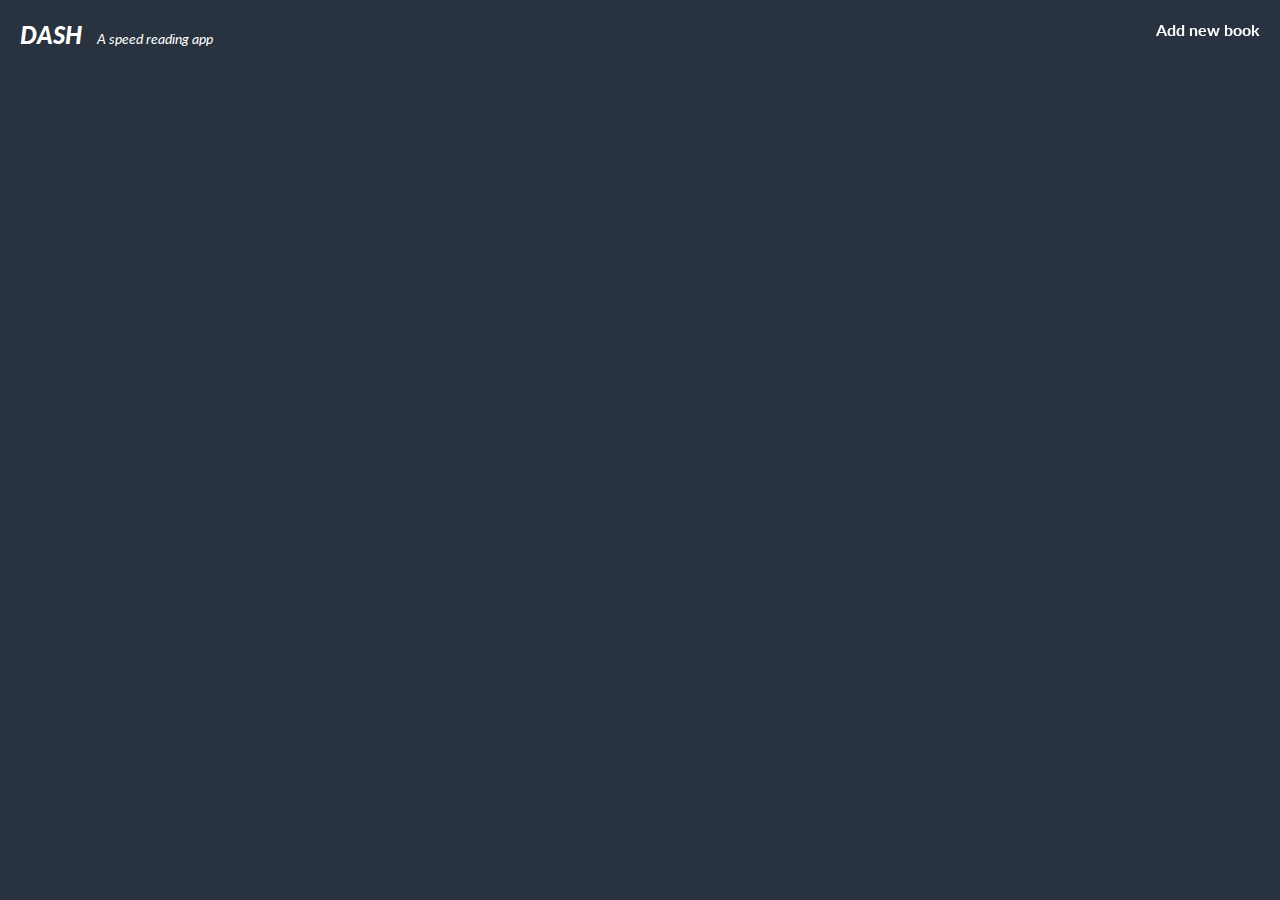
==== index.html @ 27f78e5e "Updated text" ====
<!doctype html>
<html>
  <head>
    <title>Dash - Speed Reading App</title>
    <style>
    </style>

    <!-- jQuery dependency -->
    <script type="text/javascript" src="http://sdk.spritzinc.com/jQuery/jquery-2.1.0.min.js"></script>
    <script type="text/javascript" src="http://sdk.spritzinc.com/js/1.0/js/spritz.min.js"></script>
    <link id="spritz-css" rel="stylesheet" type="text/css" href="http://sdk.spritzinc.com/js/1.0/css/spritz.min.css" media="all">
    <link rel="stylesheet" type="text/css" href="style.css" media="all">
    <script src="https://cdn.firebase.com/js/client/1.0.18/firebase.js"></script>
    <link href='http://fonts.googleapis.com/css?family=Lato:400,700,900,100italic,300italic,400italic,700italic,900italic' rel='stylesheet' type='text/css'>

  </head>
  <body>
    <div class="logo">
      DASH <span class="tagline">A speed reading app</span>
    </div>
    <div id="add-book-btn">Add new book</div>
      <div class="book-list">
        <div id="books-container"></div>
      </div>


    <div id="spritz-reader">
      <div id="spritzer"></div>
          <p>Paste text below</p>
          <textarea id="inputText" rows="12" cols="70"></textarea>
          <button class="btn btn-primary" id="startSpritz" type="submit">Start</button>
    </div>

    <form id="add-book-form">
    <h1>Add a New Book</h1>
    <div class="add-book-input">
        <input type="text" class="form-input" id="book-title" placeholder="book Title">
    </div>
    <div class="add-book-input">
        <input class="form-input" type="text" id="book-author" placeholder="book author">
    </div>
    <div class="add-book-input">
        <input class="form-input" type="text" id="book-url" placeholder="book image url">
    </div>
    <div class="add-book-textbox">
        <textarea class="form-input" id="book-content" type="text" placeholder="book Content"></textarea>
    </div>
    <button id="add-book" type="submit" class="submit">Save & Submit Book</button>
  </form>


  <script type="text/javascript">
  $(document).ready(function() {
      var SpritzSettings = {
        clientId: "4524122930975538943",
        redirectUri: "http://tiffanyzhong.github.com/login_success.html",
      };

      var onStartSpritzClick = function(event) {
      var text = $('#inputText').val();
      var locale = "en_us;";
   
      // Send to SpritzEngine to translate
      SpritzClient.spritzify(text, locale, onSpritzifySuccess, onSpritzifyError);
      };

      (function() {
        var spritzController = null;

        var onSpritzifySuccess = function(spritzText) {
          spritzController.startSpritzing(spritzText);
        };
        
        var onSpritzifyError = function(error) {
          alert("Unable to Spritz: " + error.message);
        };
          
        function clearTextClick() {
            $("#inputText").val("");
        }
        
        function fillTextClick() {
          var testText = "Spritzing content from the web is also easy. All you need to do is publish content on the web, "
            + " and our platform can transform it into Spritz Text. The default configuration simply extracts all text " 
            + "from the HTML at the target URL, but advanced configuration allows finer control using CSS-like selectors.";       
          var text = $("#inputText").val();     
            $("#inputText").val(text + (text != "" ? "\n" : "") + testText);
        }

        function onStartSpritzClick(event) {
          var text = $('#inputText').val();
          var locale = "en_us;";
          
          // Send to SpritzEngine to translate
          SpritzClient.spritzify(text, locale, onSpritzifySuccess, onSpritzifyError);
        };
        
        
        // Customized options
        var customOptions = {
            "redicleWidth" :  434,  // Specify Redicle width
            "redicleHeight" :   76    // Specify Redicle height
        };

        var init = function() {
          
          $("#clear").on("click", clearTextClick);
          $("#fill").on("click", fillTextClick);
          $("#startSpritz").on("click", onStartSpritzClick);      
           
          // Construct a SpritzController passing the customization options
          spritzController = new SPRITZ.spritzinc.SpritzerController(customOptions);
          
          // Attach the controller's container to this page's "spritzer" container
          spritzController.attach($("#spritzer"));
        };
        
        
        $(document).ready(function() {
          init();
        });

        
      })();

      // Add book form popup

      $("#add-book-btn").click(function() {
        $("#add-book-form").fadeToggle( "slow" );
      });

      // Firebase add new books

      var ref = new Firebase("https://dashapp.firebaseio.com");

      $("#add-book").bind("click", function() {
      var bookTitle = $("#book-title").val();
      var bookAuthor = $("#book-author").val();
      var bookUrl = $("#book-url").val();
      var bookContent = $("#book-content").val();
      
      var booksRef = ref.child("books");
      
      booksRef.push({title: bookTitle, author: bookAuthor, url: bookUrl, content: bookContent}, function(error) {
          if (error !== null) {
              alert('Unable to push comments to Firebase!');
          } else {
            console.log('data sent!');
            $(".form-input").val("");
            $("#add-book-form").fadeOut( "slow" );
          }
      });
      
      return false;
      });

      // Firebase display books

      var booksRef = ref.child("books");
      booksRef.on('child_added', function (snapshot) {
        var newBook = snapshot.val();
        console.log("Author: " + newBook.author);
        console.log("Title: " + newBook.title);

        var booksContainer = $('#books-container');
 
            $('<div/>', {class: 'book-container'})
                .html('<div class="b-label">' 
                    + newBook.title + '</div>' + '<div class="b-author">' + newBook.author + '</div>' + '<img class="b-cover" src="' + newBook.url + '"/>' + '<div class="b-content" style="display: none;">' + newBook.author + '</div>').appendTo(booksContainer);
 
            booksContainer.scrollTop(booksContainer.prop('scrollHeight'));
      });
    });
    </script>

  </body>
</html>
---- style.css ----
body {
  margin: 0;
  padding: 0;
  position: relative;
  background: #28333f;
  font-family: 'Lato', sans-serif;
}

.logo {
  font-weight: 900;
  font-size: 24px;
  color: white;
  font-style: italic;
  position: absolute;
  top: 20px;
  left: 20px;
}

#add-book {
  height: 30px;
  float: right;
}

.tagline {
  font-size: 14px;
  font-weight: normal;
  padding-left: 10px;
}

#spritz-reader {
  display: none;
}

#add-book-form {
  display: none;
  height: 500px;
  width: 500px;
  position: absolute;
  padding: 0 30px 30px 30px;
  background: #e9e9e9;
  top: 50px;
  right: 1%;
}

.add-book-input input {
  width: 495px;
  height: 40px;
  margin-bottom: 20px;
}

.add-book-textbox textarea{
  width: 495px;
  height: 200px;
}

#add-book-btn {
  position: fixed;
  top: 20px;
  right: 20px;
  cursor: pointer;
  color: white;
  font-weight: bold;
}

.book-list {
  position: absolute;
  top: 120px;
  width: 90%;
  height: 90%;
  left: 7%;
}

.b-label {
  color: white;
  font-weight: bold;
  font-size: 16px;
}

.b-author {
  margin-top: 10px;
  color: #e9e9e9;
  font-size: 12px;
}

.b-cover {
  margin-top: 20px;
  max-height: 150px;
  max-width: 200px;
}

.book-container {
  margin-right: 30px;
  display: inline-block;
  float: left;
  width: 200px;
}
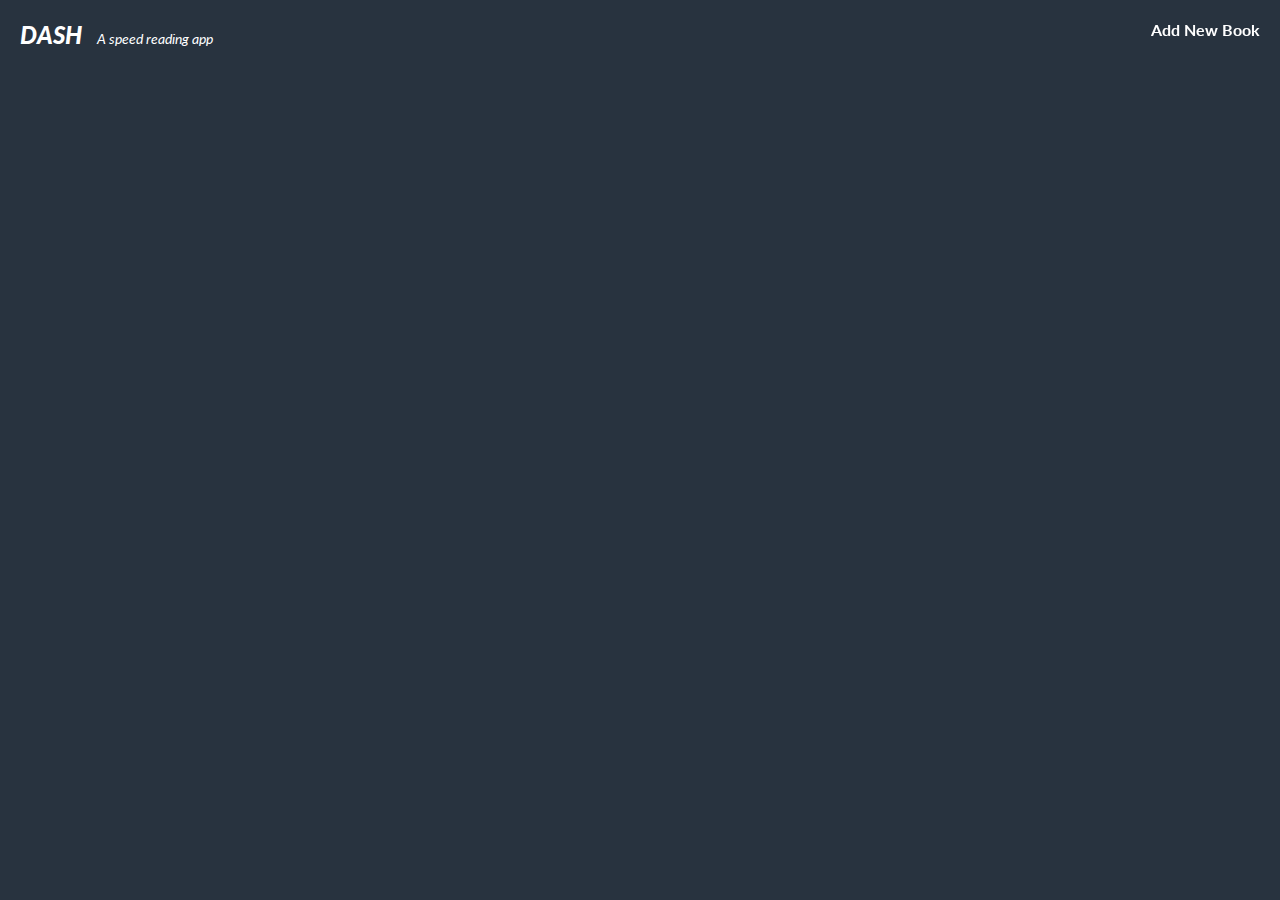
==== commit a686a16b: "spritz test" ====
--- a/index.html
+++ b/index.html
@@ -7,28 +7,26 @@
 
     <!-- jQuery dependency -->
     <script type="text/javascript" src="http://sdk.spritzinc.com/jQuery/jquery-2.1.0.min.js"></script>
-    <script type="text/javascript" src="http://sdk.spritzinc.com/js/1.0/js/spritz.min.js"></script>
     <link id="spritz-css" rel="stylesheet" type="text/css" href="http://sdk.spritzinc.com/js/1.0/css/spritz.min.css" media="all">
     <link rel="stylesheet" type="text/css" href="style.css" media="all">
     <script src="https://cdn.firebase.com/js/client/1.0.18/firebase.js"></script>
+    <script type="text/javascript" src="http://sdk.spritzinc.com/js/1.0/js/spritz.min.js"></script>
     <link href='http://fonts.googleapis.com/css?family=Lato:400,700,900,100italic,300italic,400italic,700italic,900italic' rel='stylesheet' type='text/css'>
+
 
   </head>
   <body>
     <div class="logo">
       DASH <span class="tagline">A speed reading app</span>
     </div>
-    <div id="add-book-btn">Add new book</div>
+    <div id="add-book-btn">Add New Book</div>
       <div class="book-list">
         <div id="books-container"></div>
       </div>
 
 
     <div id="spritz-reader">
-      <div id="spritzer"></div>
-          <p>Paste text below</p>
-          <textarea id="inputText" rows="12" cols="70"></textarea>
-          <button class="btn btn-primary" id="startSpritz" type="submit">Start</button>
+      <div data-role="spritzer"></div>
     </div>
 
     <form id="add-book-form">
@@ -56,72 +54,63 @@
         redirectUri: "http://tiffanyzhong.github.com/login_success.html",
       };
 
-      var onStartSpritzClick = function(event) {
-      var text = $('#inputText').val();
-      var locale = "en_us;";
-   
-      // Send to SpritzEngine to translate
-      SpritzClient.spritzify(text, locale, onSpritzifySuccess, onSpritzifyError);
-      };
+      (function() {
+          var spritzController = null;
 
-      (function() {
-        var spritzController = null;
+          var onSpritzifySuccess = function(spritzText) {
+            spritzController.startSpritzing(spritzText);
+          };
+          
+          var onSpritzifyError = function(error) {
+            alert("Unable to Spritz: " + error.message);
+          };
+          
+            function clearTextClick() {
+                $("#inputText").val("");
+            }
+            
+            function fillTextClick() {
+              var testText = "Spritzing content from the web is also easy. All you need to do is publish content on the web, "
+                + " and our platform can transform it into Spritz Text. The default configuration simply extracts all text " 
+                + "from the HTML at the target URL, but advanced configuration allows finer control using CSS-like selectors.";       
+              var text = $("#inputText").val();     
+                $("#inputText").val(text + (text != "" ? "\n" : "") + testText);
+            }
 
-        var onSpritzifySuccess = function(spritzText) {
-          spritzController.startSpritzing(spritzText);
-        };
-        
-        var onSpritzifyError = function(error) {
-          alert("Unable to Spritz: " + error.message);
-        };
+          function onStartSpritzClick(event) {
+            var text = $('#inputText').val();
+            var locale = "en_us;";
+            
+            // Send to SpritzEngine to translate
+            SpritzClient.spritzify(text, locale, onSpritzifySuccess, onSpritzifyError);
+          };
           
-        function clearTextClick() {
-            $("#inputText").val("");
-        }
-        
-        function fillTextClick() {
-          var testText = "Spritzing content from the web is also easy. All you need to do is publish content on the web, "
-            + " and our platform can transform it into Spritz Text. The default configuration simply extracts all text " 
-            + "from the HTML at the target URL, but advanced configuration allows finer control using CSS-like selectors.";       
-          var text = $("#inputText").val();     
-            $("#inputText").val(text + (text != "" ? "\n" : "") + testText);
-        }
+          
+          // Customized options
+          var customOptions = {
+              "redicleWidth" :  434,  // Specify Redicle width
+              "redicleHeight" :   76    // Specify Redicle height
+          };
 
-        function onStartSpritzClick(event) {
-          var text = $('#inputText').val();
-          var locale = "en_us;";
+          var init = function() {
+            
+            $("#clear").on("click", clearTextClick);
+            $("#fill").on("click", fillTextClick);
+            $("#startSpritz").on("click", onStartSpritzClick);      
+             
+            // Construct a SpritzController passing the customization options
+            spritzController = new SPRITZ.spritzinc.SpritzerController(customOptions);
+            
+            // Attach the controller's container to this page's "spritzer" container
+            spritzController.attach($("#spritzer"));
+          };
           
-          // Send to SpritzEngine to translate
-          SpritzClient.spritzify(text, locale, onSpritzifySuccess, onSpritzifyError);
-        };
-        
-        
-        // Customized options
-        var customOptions = {
-            "redicleWidth" :  434,  // Specify Redicle width
-            "redicleHeight" :   76    // Specify Redicle height
-        };
-
-        var init = function() {
           
-          $("#clear").on("click", clearTextClick);
-          $("#fill").on("click", fillTextClick);
-          $("#startSpritz").on("click", onStartSpritzClick);      
-           
-          // Construct a SpritzController passing the customization options
-          spritzController = new SPRITZ.spritzinc.SpritzerController(customOptions);
+          $(document).ready(function() {
+            init();
+          });
           
-          // Attach the controller's container to this page's "spritzer" container
-          spritzController.attach($("#spritzer"));
-        };
-        
-        
-        $(document).ready(function() {
-          init();
-        });
-
-        
-      })();
+        })();
 
       // Add book form popup
 
@@ -161,15 +150,30 @@
         var newBook = snapshot.val();
         console.log("Author: " + newBook.author);
         console.log("Title: " + newBook.title);
+        console.log("Content: " + newBook.content);
 
         var booksContainer = $('#books-container');
  
-            $('<div/>', {class: 'book-container'})
+            $('<div>', {class: 'book-container'})
                 .html('<div class="b-label">' 
                     + newBook.title + '</div>' + '<div class="b-author">' + newBook.author + '</div>' + '<img class="b-cover" src="' + newBook.url + '"/>' + '<div class="b-content" style="display: none;">' + newBook.author + '</div>').appendTo(booksContainer);
- 
-            booksContainer.scrollTop(booksContainer.prop('scrollHeight'));
+
+        // Click to read
+        $(".book-container").click(function() {
+
+          var text = $(this).children('.b-content').text();
+
+          // Fetch the data object with clicked element ID
+          
+          console.log(text);
+
+          $('.book-list').hide();
+          $('#spritz-reader').fadeIn('Slow');
+
+        });
+
       });
+
     });
     </script>
 
--- a/style.css
+++ b/style.css
@@ -89,8 +89,44 @@
 }
 
 .book-container {
+  cursor: pointer;
   margin-right: 30px;
   display: inline-block;
   float: left;
+  margin-bottom: 50px;
   width: 200px;
+}
+
+#spritz-reader {
+  position: relative;
+}
+
+#startSpritz {
+  z-index: 99999;
+  position: absolute;
+  bottom: 20px;
+  right: 20px;
+}
+
+.powered-by-spritz {
+  position: absolute;
+  bottom: 20px;
+  left: 20px;
+  color: white;
+}
+
+.spritz-canvas {
+  margin: 0 auto;
+  width: 450px;
+  height: 80px;
+  display: block;
+}
+
+#spritzer {
+  width: 50%;
+  height: 50%;
+  margin: auto;
+  position: fixed;
+  z-index: 999;
+  top: 0; left: 0; bottom: 0; right: 0;
 }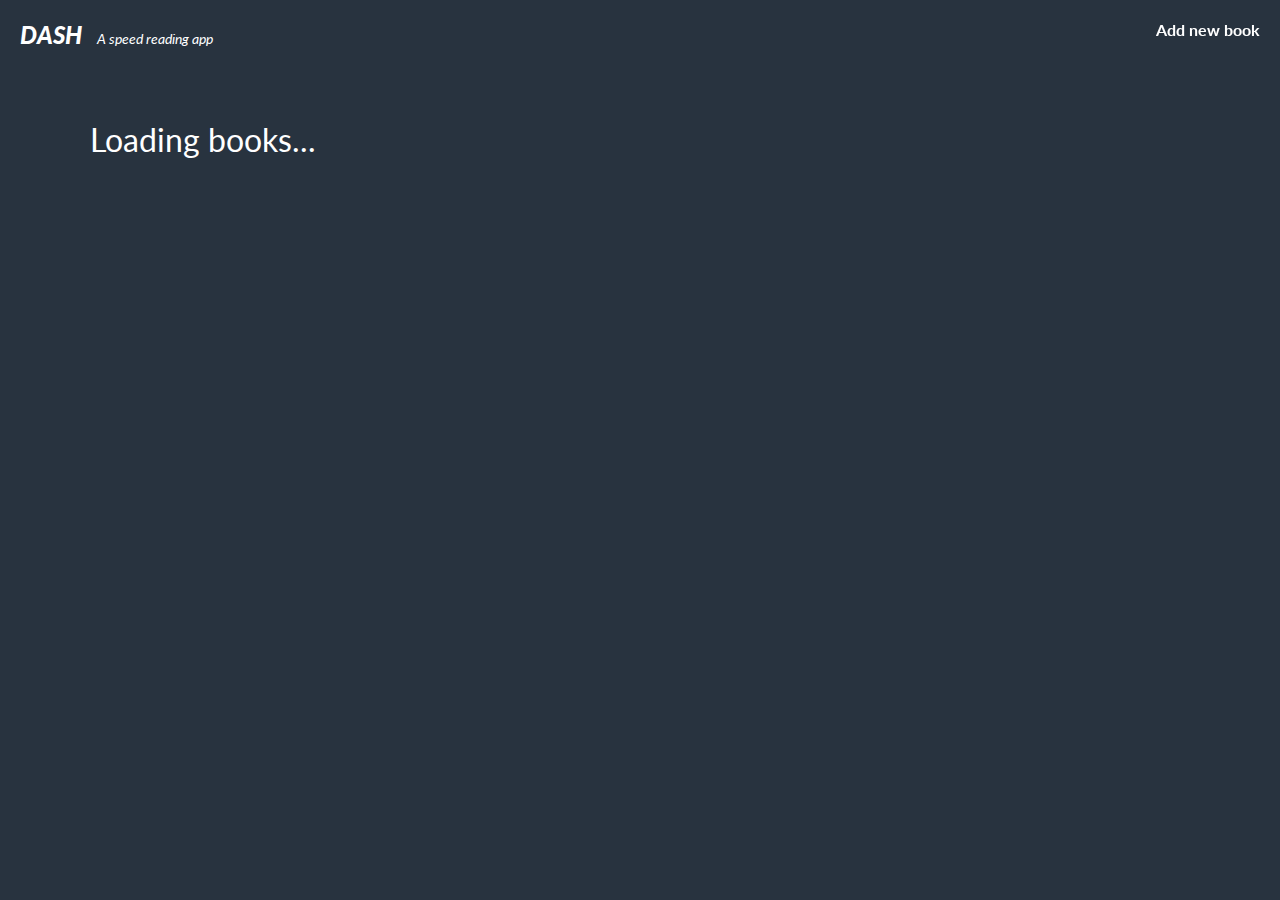
==== commit 2f4ec90f: "merged master" ====
--- a/index.html
+++ b/index.html
@@ -1,9 +1,6 @@
-<!doctype html>
+<!DOCTYPE HTML>
 <html>
-  <head>
-    <title>Dash - Speed Reading App</title>
-    <style>
-    </style>
+<head>
 
     <!-- jQuery dependency -->
     <script type="text/javascript" src="http://sdk.spritzinc.com/jQuery/jquery-2.1.0.min.js"></script>
@@ -11,106 +8,74 @@
     <link rel="stylesheet" type="text/css" href="style.css" media="all">
     <script src="https://cdn.firebase.com/js/client/1.0.18/firebase.js"></script>
     <script type="text/javascript" src="http://sdk.spritzinc.com/js/1.0/js/spritz.min.js"></script>
+    <script type="text/javascript" src="spritz-setup.js"></script>
+    <script type="text/javascript">
+      var SpritzSettings = {
+        clientId: "4524122930975538943",
+        redirectUri: "http://tiffanyzhong.github.com/login_success.html",
+      };
+    </script>       
     <link href='http://fonts.googleapis.com/css?family=Lato:400,700,900,100italic,300italic,400italic,700italic,900italic' rel='stylesheet' type='text/css'>
 
+  <script src="http://sdk.spritzinc.com/jQuery/jquery-2.1.0.min.js"></script>
+  <script src="http://sdk.spritzinc.com/js/1.0/js/spritz.min.js"></script>
+  <script src="spritz-setup.js"></script>
+  <script src="https://cdn.firebase.com/js/client/1.0.18/firebase.js"></script>
+  <script src="index.js"></script>
 
-  </head>
-  <body>
-    <div class="logo">
-      DASH <span class="tagline">A speed reading app</span>
+  <link id="spritz-css" rel="stylesheet" type="text/css" href="http://sdk.spritzinc.com/js/1.0/css/spritz.min.css" media="all">
+  <link rel="stylesheet" type="text/css" href="style.css" media="all">
+  <link href='http://fonts.googleapis.com/css?family=Lato:400,700,900,100italic,300italic,400italic,700italic,900italic' rel='stylesheet' type='text/css'>
+
+</head>
+<body>
+
+  <div class="logo">
+    DASH <span class="tagline">A speed reading app</span>
+  </div>
+
+  <div id="add-book-btn">Add new book</div>
+
+  <div class="book-list">
+    <div class="loading">Loading books...</div>
+    <div id="books-container"></div>
+  </div>
+
+  <div id="spritz-reader">
+    <div id="spritzer"></div>
+    <div style="visibility: hidden;">
+      <textarea id="inputText" rows="12" cols="70"></textarea>
+      <p class="muted">
+      <small>Paste your own text into the field above or click the <b>Fill</b> button to load the sample text, and then click the <b>Spritz!</b> button to start spritzing.</small><br>
+      <small>To remove the text from the field, click the <b>Clear</b> button.</small>
+      </p>
+      <button class="btn btn-default" id="fill" type="submit">Fill</button>
+      <button class="btn btn-default" id="clear" type="submit">Clear</button>
+      <button style="visibility: visible !important;"class="btn btn-primary" id="startSpritz" type="submit">Spritz!</button>
     </div>
-    <div id="add-book-btn">Add New Book</div>
-      <div class="book-list">
-        <div id="books-container"></div>
-      </div>
+  </div>
 
-
-    <div id="spritz-reader">
-      <div data-role="spritzer"></div>
-    </div>
-
-    <form id="add-book-form">
+  <form id="add-book-form">
     <h1>Add a New Book</h1>
     <div class="add-book-input">
-        <input type="text" class="form-input" id="book-title" placeholder="book Title">
+      <input type="text" class="form-input" id="book-title" placeholder="book Title">
     </div>
     <div class="add-book-input">
-        <input class="form-input" type="text" id="book-author" placeholder="book author">
+      <input class="form-input" type="text" id="book-author" placeholder="book author">
     </div>
     <div class="add-book-input">
-        <input class="form-input" type="text" id="book-url" placeholder="book image url">
+      <input class="form-input" type="text" id="book-url" placeholder="book image url">
     </div>
     <div class="add-book-textbox">
-        <textarea class="form-input" id="book-content" type="text" placeholder="book Content"></textarea>
+      <textarea class="form-input" id="book-content" type="text" placeholder="book Content"></textarea>
     </div>
-    <button id="add-book" type="submit" class="submit">Save & Submit Book</button>
+    <button id="cancel-add-book" class="btn">Cancel</button>
+    <button id="add-book" type="submit" class="submit btn">Save & Submit Book</button>
   </form>
 
 
   <script type="text/javascript">
   $(document).ready(function() {
-      var SpritzSettings = {
-        clientId: "4524122930975538943",
-        redirectUri: "http://tiffanyzhong.github.com/login_success.html",
-      };
-
-      (function() {
-          var spritzController = null;
-
-          var onSpritzifySuccess = function(spritzText) {
-            spritzController.startSpritzing(spritzText);
-          };
-          
-          var onSpritzifyError = function(error) {
-            alert("Unable to Spritz: " + error.message);
-          };
-          
-            function clearTextClick() {
-                $("#inputText").val("");
-            }
-            
-            function fillTextClick() {
-              var testText = "Spritzing content from the web is also easy. All you need to do is publish content on the web, "
-                + " and our platform can transform it into Spritz Text. The default configuration simply extracts all text " 
-                + "from the HTML at the target URL, but advanced configuration allows finer control using CSS-like selectors.";       
-              var text = $("#inputText").val();     
-                $("#inputText").val(text + (text != "" ? "\n" : "") + testText);
-            }
-
-          function onStartSpritzClick(event) {
-            var text = $('#inputText').val();
-            var locale = "en_us;";
-            
-            // Send to SpritzEngine to translate
-            SpritzClient.spritzify(text, locale, onSpritzifySuccess, onSpritzifyError);
-          };
-          
-          
-          // Customized options
-          var customOptions = {
-              "redicleWidth" :  434,  // Specify Redicle width
-              "redicleHeight" :   76    // Specify Redicle height
-          };
-
-          var init = function() {
-            
-            $("#clear").on("click", clearTextClick);
-            $("#fill").on("click", fillTextClick);
-            $("#startSpritz").on("click", onStartSpritzClick);      
-             
-            // Construct a SpritzController passing the customization options
-            spritzController = new SPRITZ.spritzinc.SpritzerController(customOptions);
-            
-            // Attach the controller's container to this page's "spritzer" container
-            spritzController.attach($("#spritzer"));
-          };
-          
-          
-          $(document).ready(function() {
-            init();
-          });
-          
-        })();
 
       // Add book form popup
 
@@ -156,7 +121,7 @@
  
             $('<div>', {class: 'book-container'})
                 .html('<div class="b-label">' 
-                    + newBook.title + '</div>' + '<div class="b-author">' + newBook.author + '</div>' + '<img class="b-cover" src="' + newBook.url + '"/>' + '<div class="b-content" style="display: none;">' + newBook.author + '</div>').appendTo(booksContainer);
+                    + newBook.title + '</div>' + '<div class="b-author">' + newBook.author + '</div>' + '<img class="b-cover" src="' + newBook.url + '"/>' + '<div class="b-content" style="display: none;">' + newBook.content + '</div>').appendTo(booksContainer);
 
         // Click to read
         $(".book-container").click(function() {
@@ -166,6 +131,8 @@
           // Fetch the data object with clicked element ID
           
           console.log(text);
+
+          $("#inputText").val(text); 
 
           $('.book-list').hide();
           $('#spritz-reader').fadeIn('Slow');
@@ -179,3 +146,4 @@
 
   </body>
 </html>
+
--- a/style.css
+++ b/style.css
@@ -14,6 +14,15 @@
   position: absolute;
   top: 20px;
   left: 20px;
+}
+
+.logo:hover {
+  cursor: pointer;
+}
+
+#cancel-add-book {
+  height: 30px;
+  float: left;
 }
 
 #add-book {
@@ -97,22 +106,37 @@
   width: 200px;
 }
 
+.loading {
+  color: white;
+  font-size: 32px;
+}
+
+.btn:hover {
+  cursor: pointer;
+}
+
 #spritz-reader {
   position: relative;
 }
 
 #startSpritz {
   z-index: 99999;
-  position: absolute;
-  bottom: 20px;
-  right: 20px;
+  position: fixed;
+  top: 50%;
+  right: 50%;
+  text-decoration: none;
+  color: white;
+  cursor: pointer;
 }
 
-.powered-by-spritz {
-  position: absolute;
-  bottom: 20px;
-  left: 20px;
-  color: white;
+a.powered-by-spritz {
+  position: fixed !important;
+  bottom: 20px !important;
+  left: 20px !important;
+}
+
+.spritzer-container {
+  background: transparent !important;
 }
 
 .spritz-canvas {
@@ -122,6 +146,12 @@
   display: block;
 }
 
+.dropdown-toggle {
+  position: fixed;
+  right: 20px;
+  bottom: 20px;
+}
+
 #spritzer {
   width: 50%;
   height: 50%;
@@ -129,4 +159,5 @@
   position: fixed;
   z-index: 999;
   top: 0; left: 0; bottom: 0; right: 0;
-}+}
+
--- a/style.css
+++ b/style.css
@@ -14,6 +14,15 @@
   position: absolute;
   top: 20px;
   left: 20px;
+}
+
+.logo:hover {
+  cursor: pointer;
+}
+
+#cancel-add-book {
+  height: 30px;
+  float: left;
 }
 
 #add-book {
@@ -97,22 +106,37 @@
   width: 200px;
 }
 
+.loading {
+  color: white;
+  font-size: 32px;
+}
+
+.btn:hover {
+  cursor: pointer;
+}
+
 #spritz-reader {
   position: relative;
 }
 
 #startSpritz {
   z-index: 99999;
-  position: absolute;
-  bottom: 20px;
-  right: 20px;
+  position: fixed;
+  top: 50%;
+  right: 50%;
+  text-decoration: none;
+  color: white;
+  cursor: pointer;
 }
 
-.powered-by-spritz {
-  position: absolute;
-  bottom: 20px;
-  left: 20px;
-  color: white;
+a.powered-by-spritz {
+  position: fixed !important;
+  bottom: 20px !important;
+  left: 20px !important;
+}
+
+.spritzer-container {
+  background: transparent !important;
 }
 
 .spritz-canvas {
@@ -122,6 +146,12 @@
   display: block;
 }
 
+.dropdown-toggle {
+  position: fixed;
+  right: 20px;
+  bottom: 20px;
+}
+
 #spritzer {
   width: 50%;
   height: 50%;
@@ -129,4 +159,5 @@
   position: fixed;
   z-index: 999;
   top: 0; left: 0; bottom: 0; right: 0;
-}+}
+
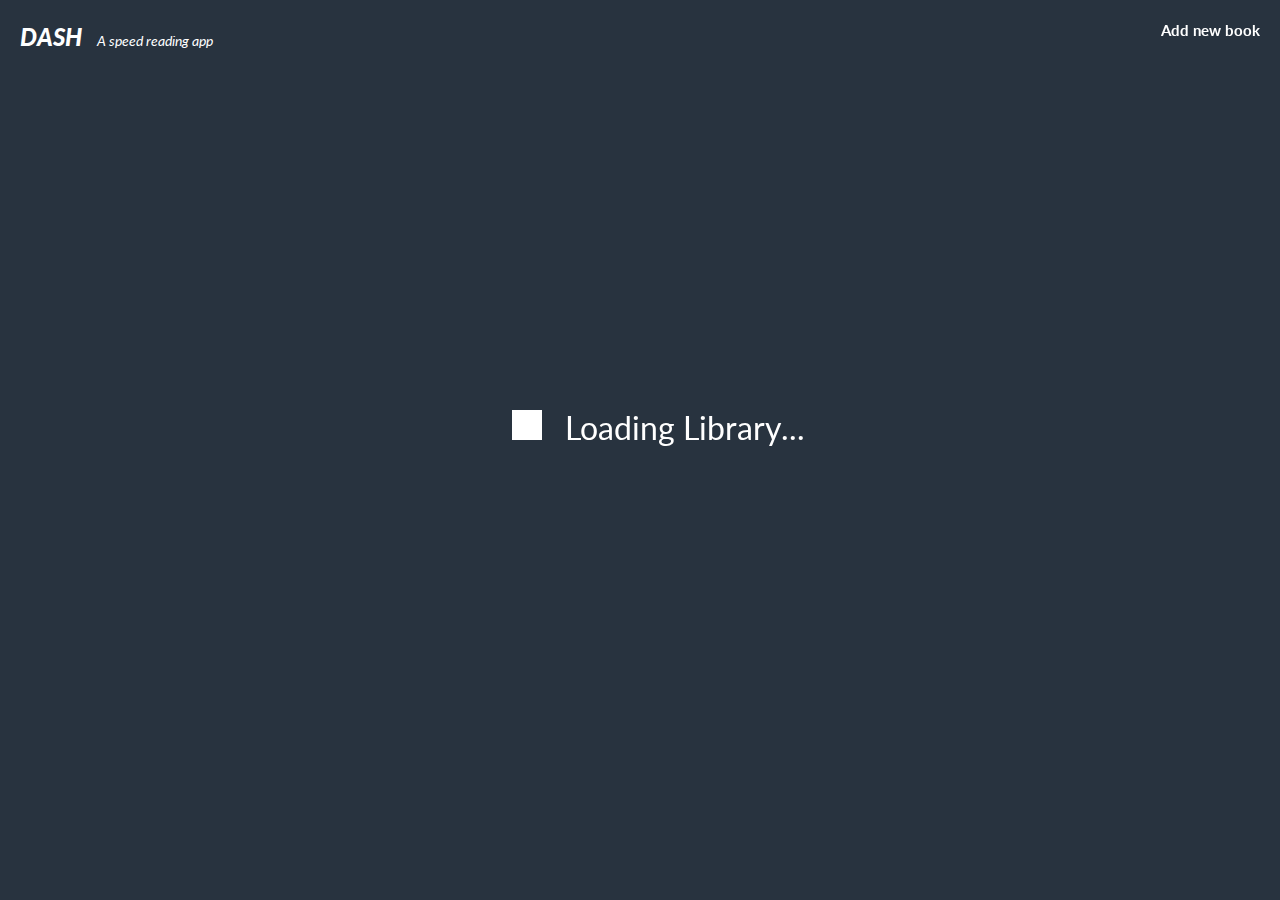
==== commit a248e06f: "overwrite 1.2 spritz style" ====
--- a/index.html
+++ b/index.html
@@ -1,14 +1,6 @@
 <!DOCTYPE HTML>
 <html>
 <head>
-
-    <!-- jQuery dependency -->
-    <script type="text/javascript" src="http://sdk.spritzinc.com/jQuery/jquery-2.1.0.min.js"></script>
-    <link id="spritz-css" rel="stylesheet" type="text/css" href="http://sdk.spritzinc.com/js/1.0/css/spritz.min.css" media="all">
-    <link rel="stylesheet" type="text/css" href="style.css" media="all">
-    <script src="https://cdn.firebase.com/js/client/1.0.18/firebase.js"></script>
-    <script type="text/javascript" src="http://sdk.spritzinc.com/js/1.0/js/spritz.min.js"></script>
-    <script type="text/javascript" src="spritz-setup.js"></script>
     <script type="text/javascript">
       var SpritzSettings = {
         clientId: "4524122930975538943",
@@ -18,12 +10,11 @@
     <link href='http://fonts.googleapis.com/css?family=Lato:400,700,900,100italic,300italic,400italic,700italic,900italic' rel='stylesheet' type='text/css'>
 
   <script src="http://sdk.spritzinc.com/jQuery/jquery-2.1.0.min.js"></script>
-  <script src="http://sdk.spritzinc.com/js/1.0/js/spritz.min.js"></script>
+  <script src="http://sdk.spritzinc.com/js/1.2/js/spritz.min.js"></script>
   <script src="spritz-setup.js"></script>
   <script src="https://cdn.firebase.com/js/client/1.0.18/firebase.js"></script>
   <script src="index.js"></script>
-
-  <link id="spritz-css" rel="stylesheet" type="text/css" href="http://sdk.spritzinc.com/js/1.0/css/spritz.min.css" media="all">
+  <link rel="stylesheet" type="text/css" href="spritz-css.css" media="all">
   <link rel="stylesheet" type="text/css" href="style.css" media="all">
   <link href='http://fonts.googleapis.com/css?family=Lato:400,700,900,100italic,300italic,400italic,700italic,900italic' rel='stylesheet' type='text/css'>
 
@@ -34,28 +25,7 @@
     DASH <span class="tagline">A speed reading app</span>
   </div>
 
-  <div id="add-book-btn">Add new book</div>
-
-  <div class="book-list">
-    <div class="loading">Loading books...</div>
-    <div id="books-container"></div>
-  </div>
-
-  <div id="spritz-reader">
-    <div id="spritzer"></div>
-    <div style="visibility: hidden;">
-      <textarea id="inputText" rows="12" cols="70"></textarea>
-      <p class="muted">
-      <small>Paste your own text into the field above or click the <b>Fill</b> button to load the sample text, and then click the <b>Spritz!</b> button to start spritzing.</small><br>
-      <small>To remove the text from the field, click the <b>Clear</b> button.</small>
-      </p>
-      <button class="btn btn-default" id="fill" type="submit">Fill</button>
-      <button class="btn btn-default" id="clear" type="submit">Clear</button>
-      <button style="visibility: visible !important;"class="btn btn-primary" id="startSpritz" type="submit">Spritz!</button>
-    </div>
-  </div>
-
-  <form id="add-book-form">
+   <form id="add-book-form">
     <h1>Add a New Book</h1>
     <div class="add-book-input">
       <input type="text" class="form-input" id="book-title" placeholder="book Title">
@@ -69,81 +39,32 @@
     <div class="add-book-textbox">
       <textarea class="form-input" id="book-content" type="text" placeholder="book Content"></textarea>
     </div>
-    <button id="cancel-add-book" class="btn">Cancel</button>
+    <span class="submit btn" id="cancel-add-book" class="btn">Cancel</span>
     <button id="add-book" type="submit" class="submit btn">Save & Submit Book</button>
   </form>
 
+  <div id="add-book-btn">Add new book</div>
 
-  <script type="text/javascript">
-  $(document).ready(function() {
+  <div class="loading">
+      <div class="spinner"></div>
+      <span class="loading-text">Loading Library...</span>
+    </div>
 
-      // Add book form popup
+  <div class="book-list">
+    <div id="books-container"></div>
+  </div>
 
-      $("#add-book-btn").click(function() {
-        $("#add-book-form").fadeToggle( "slow" );
-      });
+  <div id="spritz-reader">
+    <div id="spritzer">
+      <div class="book-label"></div>
+    <div class="book-author"></div>
+  </div>
+  <a style="visibility: visible !important;"class="btn btn-primary" id="startSpritz" type="submit">Click Here to Start Reading!</a>
 
-      // Firebase add new books
-
-      var ref = new Firebase("https://dashapp.firebaseio.com");
-
-      $("#add-book").bind("click", function() {
-      var bookTitle = $("#book-title").val();
-      var bookAuthor = $("#book-author").val();
-      var bookUrl = $("#book-url").val();
-      var bookContent = $("#book-content").val();
-      
-      var booksRef = ref.child("books");
-      
-      booksRef.push({title: bookTitle, author: bookAuthor, url: bookUrl, content: bookContent}, function(error) {
-          if (error !== null) {
-              alert('Unable to push comments to Firebase!');
-          } else {
-            console.log('data sent!');
-            $(".form-input").val("");
-            $("#add-book-form").fadeOut( "slow" );
-          }
-      });
-      
-      return false;
-      });
-
-      // Firebase display books
-
-      var booksRef = ref.child("books");
-      booksRef.on('child_added', function (snapshot) {
-        var newBook = snapshot.val();
-        console.log("Author: " + newBook.author);
-        console.log("Title: " + newBook.title);
-        console.log("Content: " + newBook.content);
-
-        var booksContainer = $('#books-container');
  
-            $('<div>', {class: 'book-container'})
-                .html('<div class="b-label">' 
-                    + newBook.title + '</div>' + '<div class="b-author">' + newBook.author + '</div>' + '<img class="b-cover" src="' + newBook.url + '"/>' + '<div class="b-content" style="display: none;">' + newBook.content + '</div>').appendTo(booksContainer);
-
-        // Click to read
-        $(".book-container").click(function() {
-
-          var text = $(this).children('.b-content').text();
-
-          // Fetch the data object with clicked element ID
-          
-          console.log(text);
-
-          $("#inputText").val(text); 
-
-          $('.book-list').hide();
-          $('#spritz-reader').fadeIn('Slow');
-
-        });
-
-      });
-
-    });
-    </script>
-
+<div style="visibility: hidden;">
+      <textarea id="inputText" rows="12" cols="70"></textarea>
+    </div>
   </body>
 </html>
 
--- a/spritz-css.css
+++ b/spritz-css.css
@@ -0,0 +1 @@
+@import url(//fonts.googleapis.com/css?family=Roboto:100,400,300,500);/*! normalize.css v3.0.0 | MIT License | git.io/normalize */html{font-family:sans-serif;-ms-text-size-adjust:100%;-webkit-text-size-adjust:100%}body{margin:0}article,aside,details,figcaption,figure,footer,header,hgroup,main,nav,section,summary{display:block}audio,canvas,progress,video{display:inline-block;vertical-align:baseline}audio:not([controls]){display:none;height:0}[hidden],template{display:none}a{background:transparent}a:active,a:hover{outline:0}abbr[title]{border-bottom:1px dotted}b,strong{font-weight:bold}dfn{font-style:italic}h1{font-size:2em;margin:0.67em 0}mark{background:#ff0;color:#000}small{font-size:80%}sub,sup{font-size:75%;line-height:0;position:relative;vertical-align:baseline}sup{top:-0.5em}sub{bottom:-0.25em}img{border:0}svg:not(:root){overflow:hidden}figure{margin:1em 40px}hr{-moz-box-sizing:content-box;box-sizing:content-box;height:0}pre{overflow:auto}code,kbd,pre,samp{font-family:monospace, monospace;font-size:1em}button,input,optgroup,select,textarea{color:inherit;font:inherit;margin:0}button{overflow:visible}button,select{text-transform:none}button,html input[type="button"],input[type="reset"],input[type="submit"]{-webkit-appearance:button;cursor:pointer}button[disabled],html input[disabled]{cursor:default}button::-moz-focus-inner,input::-moz-focus-inner{border:0;padding:0}input{line-height:normal}input[type="checkbox"],input[type="radio"]{box-sizing:border-box;padding:0}input[type="number"]::-webkit-inner-spin-button,input[type="number"]::-webkit-outer-spin-button{height:auto}input[type="search"]{-webkit-appearance:textfield;-moz-box-sizing:content-box;-webkit-box-sizing:content-box;box-sizing:content-box}input[type="search"]::-webkit-search-cancel-button,input[type="search"]::-webkit-search-decoration{-webkit-appearance:none}fieldset{border:1px solid #c0c0c0;margin:0 2px;padding:0.35em 0.625em 0.75em}legend{border:0;padding:0}textarea{overflow:auto}optgroup{font-weight:bold}table{border-collapse:collapse;border-spacing:0}td,th{padding:0}*{-webkit-box-sizing:border-box;-moz-box-sizing:border-box;box-sizing:border-box}*:before,*:after{-webkit-box-sizing:border-box;-moz-box-sizing:border-box;box-sizing:border-box}html{font-size:62.5%;-webkit-tap-highlight-color:rgba(0,0,0,0)}body{font-family:"Helvetica Neue",Helvetica,Arial,sans-serif;font-size:14px;line-height:1.42857143;color:#333;background-color:#fff}input,button,select,textarea{font-family:inherit;font-size:inherit;line-height:inherit}a{color:#428bca;text-decoration:none}a:hover,a:focus{color:#2a6496;text-decoration:underline}a:focus{outline:thin dotted;outline:5px auto -webkit-focus-ring-color;outline-offset:-2px}figure{margin:0}img{vertical-align:middle}.img-responsive{display:block;max-width:100%;height:auto}.img-rounded{border-radius:6px}.img-thumbnail{padding:4px;line-height:1.42857143;background-color:#fff;border:1px solid #ddd;border-radius:4px;-webkit-transition:all .2s ease-in-out;transition:all .2s ease-in-out;display:inline-block;max-width:100%;height:auto}.img-circle{border-radius:50%}hr{margin-top:20px;margin-bottom:20px;border:0;border-top:1px solid #eee}.sr-only{position:absolute;width:1px;height:1px;margin:-1px;padding:0;overflow:hidden;clip:rect(0, 0, 0, 0);border:0}h1,h2,h3,h4,h5,h6,.h1,.h2,.h3,.h4,.h5,.h6{font-family:inherit;font-weight:500;line-height:1.1;color:inherit}h1 small,h2 small,h3 small,h4 small,h5 small,h6 small,.h1 small,.h2 small,.h3 small,.h4 small,.h5 small,.h6 small,h1 .small,h2 .small,h3 .small,h4 .small,h5 .small,h6 .small,.h1 .small,.h2 .small,.h3 .small,.h4 .small,.h5 .small,.h6 .small{font-weight:normal;line-height:1;color:#999}h1,.h1,h2,.h2,h3,.h3{margin-top:20px;margin-bottom:10px}h1 small,.h1 small,h2 small,.h2 small,h3 small,.h3 small,h1 .small,.h1 .small,h2 .small,.h2 .small,h3 .small,.h3 .small{font-size:65%}h4,.h4,h5,.h5,h6,.h6{margin-top:10px;margin-bottom:10px}h4 small,.h4 small,h5 small,.h5 small,h6 small,.h6 small,h4 .small,.h4 .small,h5 .small,.h5 .small,h6 .small,.h6 .small{font-size:75%}h1,.h1{font-size:36px}h2,.h2{font-size:30px}h3,.h3{font-size:24px}h4,.h4{font-size:18px}h5,.h5{font-size:14px}h6,.h6{font-size:12px}p{margin:0 0 10px}.lead{margin-bottom:20px;font-size:16px;font-weight:200;line-height:1.4}@media (min-width:768px){.lead{font-size:21px}}small,.small{font-size:85%}cite{font-style:normal}.text-left{text-align:left}.text-right{text-align:right}.text-center{text-align:center}.text-justify{text-align:justify}.text-muted{color:#999}.text-primary{color:#428bca}a.text-primary:hover{color:#3071a9}.text-success{color:#3c763d}a.text-success:hover{color:#2b542c}.text-info{color:#31708f}a.text-info:hover{color:#245269}.text-warning{color:#8a6d3b}a.text-warning:hover{color:#66512c}.text-danger{color:#a94442}a.text-danger:hover{color:#843534}.bg-primary{color:#fff;background-color:#428bca}a.bg-primary:hover{background-color:#3071a9}.bg-success{background-color:#dff0d8}a.bg-success:hover{background-color:#c1e2b3}.bg-info{background-color:#d9edf7}a.bg-info:hover{background-color:#afd9ee}.bg-warning{background-color:#fcf8e3}a.bg-warning:hover{background-color:#f7ecb5}.bg-danger{background-color:#f2dede}a.bg-danger:hover{background-color:#e4b9b9}.page-header{padding-bottom:9px;margin:40px 0 20px;border-bottom:1px solid #eee}ul,ol{margin-top:0;margin-bottom:10px}ul ul,ol ul,ul ol,ol ol{margin-bottom:0}.list-unstyled{padding-left:0;list-style:none}.list-inline{padding-left:0;list-style:none;margin-left:-5px}.list-inline>li{display:inline-block;padding-left:5px;padding-right:5px}dl{margin-top:0;margin-bottom:20px}dt,dd{line-height:1.42857143}dt{font-weight:bold}dd{margin-left:0}@media (min-width:768px){.dl-horizontal dt{float:left;width:160px;clear:left;text-align:right;overflow:hidden;text-overflow:ellipsis;white-space:nowrap}.dl-horizontal dd{margin-left:180px}}abbr[title],abbr[data-original-title]{cursor:help;border-bottom:1px dotted #999}.initialism{font-size:90%;text-transform:uppercase}blockquote{padding:10px 20px;margin:0 0 20px;font-size:17.5px;border-left:5px solid #eee}blockquote p:last-child,blockquote ul:last-child,blockquote ol:last-child{margin-bottom:0}blockquote footer,blockquote small,blockquote .small{display:block;font-size:80%;line-height:1.42857143;color:#999}blockquote footer:before,blockquote small:before,blockquote .small:before{content:'\2014 \00A0'}.blockquote-reverse,blockquote.pull-right{padding-right:15px;padding-left:0;border-right:5px solid #eee;border-left:0;text-align:right}.blockquote-reverse footer:before,blockquote.pull-right footer:before,.blockquote-reverse small:before,blockquote.pull-right small:before,.blockquote-reverse .small:before,blockquote.pull-right .small:before{content:''}.blockquote-reverse footer:after,blockquote.pull-right footer:after,.blockquote-reverse small:after,blockquote.pull-right small:after,.blockquote-reverse .small:after,blockquote.pull-right .small:after{content:'\00A0 \2014'}blockquote:before,blockquote:after{content:""}address{margin-bottom:20px;font-style:normal;line-height:1.42857143}code,kbd,pre,samp{font-family:Menlo,Monaco,Consolas,"Courier New",monospace}code{padding:2px 4px;font-size:90%;color:#c7254e;background-color:#f9f2f4;white-space:nowrap;border-radius:4px}kbd{padding:2px 4px;font-size:90%;color:#fff;background-color:#333;border-radius:3px;box-shadow:inset 0 -1px 0 rgba(0,0,0,0.25)}pre{display:block;padding:9.5px;margin:0 0 10px;font-size:13px;line-height:1.42857143;word-break:break-all;word-wrap:break-word;color:#333;background-color:#f5f5f5;border:1px solid #ccc;border-radius:4px}pre code{padding:0;font-size:inherit;color:inherit;white-space:pre-wrap;background-color:transparent;border-radius:0}.pre-scrollable{max-height:340px;overflow-y:scroll}.container{margin-right:auto;margin-left:auto;padding-left:15px;padding-right:15px}@media (min-width:768px){.container{width:750px}}@media (min-width:992px){.container{width:970px}}@media (min-width:1200px){.container{width:1170px}}.container-fluid{margin-right:auto;margin-left:auto;padding-left:15px;padding-right:15px}.row{margin-left:-15px;margin-right:-15px}.col-xs-1, .col-sm-1, .col-md-1, .col-lg-1, .col-xs-2, .col-sm-2, .col-md-2, .col-lg-2, .col-xs-3, .col-sm-3, .col-md-3, .col-lg-3, .col-xs-4, .col-sm-4, .col-md-4, .col-lg-4, .col-xs-5, .col-sm-5, .col-md-5, .col-lg-5, .col-xs-6, .col-sm-6, .col-md-6, .col-lg-6, .col-xs-7, .col-sm-7, .col-md-7, .col-lg-7, .col-xs-8, .col-sm-8, .col-md-8, .col-lg-8, .col-xs-9, .col-sm-9, .col-md-9, .col-lg-9, .col-xs-10, .col-sm-10, .col-md-10, .col-lg-10, .col-xs-11, .col-sm-11, .col-md-11, .col-lg-11, .col-xs-12, .col-sm-12, .col-md-12, .col-lg-12{position:relative;min-height:1px;padding-left:15px;padding-right:15px}.col-xs-1, .col-xs-2, .col-xs-3, .col-xs-4, .col-xs-5, .col-xs-6, .col-xs-7, .col-xs-8, .col-xs-9, .col-xs-10, .col-xs-11, .col-xs-12{float:left}.col-xs-12{width:100%}.col-xs-11{width:91.66666667%}.col-xs-10{width:83.33333333%}.col-xs-9{width:75%}.col-xs-8{width:66.66666667%}.col-xs-7{width:58.33333333%}.col-xs-6{width:50%}.col-xs-5{width:41.66666667%}.col-xs-4{width:33.33333333%}.col-xs-3{width:25%}.col-xs-2{width:16.66666667%}.col-xs-1{width:8.33333333%}.col-xs-pull-12{right:100%}.col-xs-pull-11{right:91.66666667%}.col-xs-pull-10{right:83.33333333%}.col-xs-pull-9{right:75%}.col-xs-pull-8{right:66.66666667%}.col-xs-pull-7{right:58.33333333%}.col-xs-pull-6{right:50%}.col-xs-pull-5{right:41.66666667%}.col-xs-pull-4{right:33.33333333%}.col-xs-pull-3{right:25%}.col-xs-pull-2{right:16.66666667%}.col-xs-pull-1{right:8.33333333%}.col-xs-pull-0{right:0}.col-xs-push-12{left:100%}.col-xs-push-11{left:91.66666667%}.col-xs-push-10{left:83.33333333%}.col-xs-push-9{left:75%}.col-xs-push-8{left:66.66666667%}.col-xs-push-7{left:58.33333333%}.col-xs-push-6{left:50%}.col-xs-push-5{left:41.66666667%}.col-xs-push-4{left:33.33333333%}.col-xs-push-3{left:25%}.col-xs-push-2{left:16.66666667%}.col-xs-push-1{left:8.33333333%}.col-xs-push-0{left:0}.col-xs-offset-12{margin-left:100%}.col-xs-offset-11{margin-left:91.66666667%}.col-xs-offset-10{margin-left:83.33333333%}.col-xs-offset-9{margin-left:75%}.col-xs-offset-8{margin-left:66.66666667%}.col-xs-offset-7{margin-left:58.33333333%}.col-xs-offset-6{margin-left:50%}.col-xs-offset-5{margin-left:41.66666667%}.col-xs-offset-4{margin-left:33.33333333%}.col-xs-offset-3{margin-left:25%}.col-xs-offset-2{margin-left:16.66666667%}.col-xs-offset-1{margin-left:8.33333333%}.col-xs-offset-0{margin-left:0}@media (min-width:768px){.col-sm-1, .col-sm-2, .col-sm-3, .col-sm-4, .col-sm-5, .col-sm-6, .col-sm-7, .col-sm-8, .col-sm-9, .col-sm-10, .col-sm-11, .col-sm-12{float:left}.col-sm-12{width:100%}.col-sm-11{width:91.66666667%}.col-sm-10{width:83.33333333%}.col-sm-9{width:75%}.col-sm-8{width:66.66666667%}.col-sm-7{width:58.33333333%}.col-sm-6{width:50%}.col-sm-5{width:41.66666667%}.col-sm-4{width:33.33333333%}.col-sm-3{width:25%}.col-sm-2{width:16.66666667%}.col-sm-1{width:8.33333333%}.col-sm-pull-12{right:100%}.col-sm-pull-11{right:91.66666667%}.col-sm-pull-10{right:83.33333333%}.col-sm-pull-9{right:75%}.col-sm-pull-8{right:66.66666667%}.col-sm-pull-7{right:58.33333333%}.col-sm-pull-6{right:50%}.col-sm-pull-5{right:41.66666667%}.col-sm-pull-4{right:33.33333333%}.col-sm-pull-3{right:25%}.col-sm-pull-2{right:16.66666667%}.col-sm-pull-1{right:8.33333333%}.col-sm-pull-0{right:0}.col-sm-push-12{left:100%}.col-sm-push-11{left:91.66666667%}.col-sm-push-10{left:83.33333333%}.col-sm-push-9{left:75%}.col-sm-push-8{left:66.66666667%}.col-sm-push-7{left:58.33333333%}.col-sm-push-6{left:50%}.col-sm-push-5{left:41.66666667%}.col-sm-push-4{left:33.33333333%}.col-sm-push-3{left:25%}.col-sm-push-2{left:16.66666667%}.col-sm-push-1{left:8.33333333%}.col-sm-push-0{left:0}.col-sm-offset-12{margin-left:100%}.col-sm-offset-11{margin-left:91.66666667%}.col-sm-offset-10{margin-left:83.33333333%}.col-sm-offset-9{margin-left:75%}.col-sm-offset-8{margin-left:66.66666667%}.col-sm-offset-7{margin-left:58.33333333%}.col-sm-offset-6{margin-left:50%}.col-sm-offset-5{margin-left:41.66666667%}.col-sm-offset-4{margin-left:33.33333333%}.col-sm-offset-3{margin-left:25%}.col-sm-offset-2{margin-left:16.66666667%}.col-sm-offset-1{margin-left:8.33333333%}.col-sm-offset-0{margin-left:0}}@media (min-width:992px){.col-md-1, .col-md-2, .col-md-3, .col-md-4, .col-md-5, .col-md-6, .col-md-7, .col-md-8, .col-md-9, .col-md-10, .col-md-11, .col-md-12{float:left}.col-md-12{width:100%}.col-md-11{width:91.66666667%}.col-md-10{width:83.33333333%}.col-md-9{width:75%}.col-md-8{width:66.66666667%}.col-md-7{width:58.33333333%}.col-md-6{width:50%}.col-md-5{width:41.66666667%}.col-md-4{width:33.33333333%}.col-md-3{width:25%}.col-md-2{width:16.66666667%}.col-md-1{width:8.33333333%}.col-md-pull-12{right:100%}.col-md-pull-11{right:91.66666667%}.col-md-pull-10{right:83.33333333%}.col-md-pull-9{right:75%}.col-md-pull-8{right:66.66666667%}.col-md-pull-7{right:58.33333333%}.col-md-pull-6{right:50%}.col-md-pull-5{right:41.66666667%}.col-md-pull-4{right:33.33333333%}.col-md-pull-3{right:25%}.col-md-pull-2{right:16.66666667%}.col-md-pull-1{right:8.33333333%}.col-md-pull-0{right:0}.col-md-push-12{left:100%}.col-md-push-11{left:91.66666667%}.col-md-push-10{left:83.33333333%}.col-md-push-9{left:75%}.col-md-push-8{left:66.66666667%}.col-md-push-7{left:58.33333333%}.col-md-push-6{left:50%}.col-md-push-5{left:41.66666667%}.col-md-push-4{left:33.33333333%}.col-md-push-3{left:25%}.col-md-push-2{left:16.66666667%}.col-md-push-1{left:8.33333333%}.col-md-push-0{left:0}.col-md-offset-12{margin-left:100%}.col-md-offset-11{margin-left:91.66666667%}.col-md-offset-10{margin-left:83.33333333%}.col-md-offset-9{margin-left:75%}.col-md-offset-8{margin-left:66.66666667%}.col-md-offset-7{margin-left:58.33333333%}.col-md-offset-6{margin-left:50%}.col-md-offset-5{margin-left:41.66666667%}.col-md-offset-4{margin-left:33.33333333%}.col-md-offset-3{margin-left:25%}.col-md-offset-2{margin-left:16.66666667%}.col-md-offset-1{margin-left:8.33333333%}.col-md-offset-0{margin-left:0}}@media (min-width:1200px){.col-lg-1, .col-lg-2, .col-lg-3, .col-lg-4, .col-lg-5, .col-lg-6, .col-lg-7, .col-lg-8, .col-lg-9, .col-lg-10, .col-lg-11, .col-lg-12{float:left}.col-lg-12{width:100%}.col-lg-11{width:91.66666667%}.col-lg-10{width:83.33333333%}.col-lg-9{width:75%}.col-lg-8{width:66.66666667%}.col-lg-7{width:58.33333333%}.col-lg-6{width:50%}.col-lg-5{width:41.66666667%}.col-lg-4{width:33.33333333%}.col-lg-3{width:25%}.col-lg-2{width:16.66666667%}.col-lg-1{width:8.33333333%}.col-lg-pull-12{right:100%}.col-lg-pull-11{right:91.66666667%}.col-lg-pull-10{right:83.33333333%}.col-lg-pull-9{right:75%}.col-lg-pull-8{right:66.66666667%}.col-lg-pull-7{right:58.33333333%}.col-lg-pull-6{right:50%}.col-lg-pull-5{right:41.66666667%}.col-lg-pull-4{right:33.33333333%}.col-lg-pull-3{right:25%}.col-lg-pull-2{right:16.66666667%}.col-lg-pull-1{right:8.33333333%}.col-lg-pull-0{right:0}.col-lg-push-12{left:100%}.col-lg-push-11{left:91.66666667%}.col-lg-push-10{left:83.33333333%}.col-lg-push-9{left:75%}.col-lg-push-8{left:66.66666667%}.col-lg-push-7{left:58.33333333%}.col-lg-push-6{left:50%}.col-lg-push-5{left:41.66666667%}.col-lg-push-4{left:33.33333333%}.col-lg-push-3{left:25%}.col-lg-push-2{left:16.66666667%}.col-lg-push-1{left:8.33333333%}.col-lg-push-0{left:0}.col-lg-offset-12{margin-left:100%}.col-lg-offset-11{margin-left:91.66666667%}.col-lg-offset-10{margin-left:83.33333333%}.col-lg-offset-9{margin-left:75%}.col-lg-offset-8{margin-left:66.66666667%}.col-lg-offset-7{margin-left:58.33333333%}.col-lg-offset-6{margin-left:50%}.col-lg-offset-5{margin-left:41.66666667%}.col-lg-offset-4{margin-left:33.33333333%}.col-lg-offset-3{margin-left:25%}.col-lg-offset-2{margin-left:16.66666667%}.col-lg-offset-1{margin-left:8.33333333%}.col-lg-offset-0{margin-left:0}}fieldset{padding:0;margin:0;border:0;min-width:0}legend{display:block;width:100%;padding:0;margin-bottom:20px;font-size:21px;line-height:inherit;color:#333;border:0;border-bottom:1px solid #e5e5e5}label{display:inline-block;margin-bottom:5px;font-weight:bold}input[type="search"]{-webkit-box-sizing:border-box;-moz-box-sizing:border-box;box-sizing:border-box}input[type="radio"],input[type="checkbox"]{margin:4px 0 0;margin-top:1px \9;line-height:normal}input[type="file"]{display:block}input[type="range"]{display:block;width:100%}select[multiple],select[size]{height:auto}input[type="file"]:focus,input[type="radio"]:focus,input[type="checkbox"]:focus{outline:thin dotted;outline:5px auto -webkit-focus-ring-color;outline-offset:-2px}output{display:block;padding-top:7px;font-size:14px;line-height:1.42857143;color:#555}.form-control{display:block;width:100%;height:34px;padding:6px 12px;font-size:14px;line-height:1.42857143;color:#555;background-color:#fff;background-image:none;border:1px solid #ccc;border-radius:4px;-webkit-box-shadow:inset 0 1px 1px rgba(0,0,0,0.075);box-shadow:inset 0 1px 1px rgba(0,0,0,0.075);-webkit-transition:border-color ease-in-out .15s, box-shadow ease-in-out .15s;transition:border-color ease-in-out .15s, box-shadow ease-in-out .15s}.form-control:focus{border-color:#66afe9;outline:0;-webkit-box-shadow:inset 0 1px 1px rgba(0,0,0,.075), 0 0 8px rgba(102, 175, 233, 0.6);box-shadow:inset 0 1px 1px rgba(0,0,0,.075), 0 0 8px rgba(102, 175, 233, 0.6)}.form-control::-moz-placeholder{color:#999;opacity:1}.form-control:-ms-input-placeholder{color:#999}.form-control::-webkit-input-placeholder{color:#999}.form-control[disabled],.form-control[readonly],fieldset[disabled] .form-control{cursor:not-allowed;background-color:#eee;opacity:1}textarea.form-control{height:auto}input[type="search"]{-webkit-appearance:none}input[type="date"]{line-height:34px}.form-group{margin-bottom:15px}.radio,.checkbox{display:block;min-height:20px;margin-top:10px;margin-bottom:10px;padding-left:20px}.radio label,.checkbox label{display:inline;font-weight:normal;cursor:pointer}.radio input[type="radio"],.radio-inline input[type="radio"],.checkbox input[type="checkbox"],.checkbox-inline input[type="checkbox"]{float:left;margin-left:-20px}.radio+.radio,.checkbox+.checkbox{margin-top:-5px}.radio-inline,.checkbox-inline{display:inline-block;padding-left:20px;margin-bottom:0;vertical-align:middle;font-weight:normal;cursor:pointer}.radio-inline+.radio-inline,.checkbox-inline+.checkbox-inline{margin-top:0;margin-left:10px}input[type="radio"][disabled],input[type="checkbox"][disabled],.radio[disabled],.radio-inline[disabled],.checkbox[disabled],.checkbox-inline[disabled],fieldset[disabled] input[type="radio"],fieldset[disabled] input[type="checkbox"],fieldset[disabled] .radio,fieldset[disabled] .radio-inline,fieldset[disabled] .checkbox,fieldset[disabled] .checkbox-inline{cursor:not-allowed}.input-sm{height:30px;padding:5px 10px;font-size:12px;line-height:1.5;border-radius:3px}select.input-sm{height:30px;line-height:30px}textarea.input-sm,select[multiple].input-sm{height:auto}.input-lg{height:46px;padding:10px 16px;font-size:18px;line-height:1.33;border-radius:6px}select.input-lg{height:46px;line-height:46px}textarea.input-lg,select[multiple].input-lg{height:auto}.has-feedback{position:relative}.has-feedback .form-control{padding-right:42.5px}.has-feedback .form-control-feedback{position:absolute;top:25px;right:0;display:block;width:34px;height:34px;line-height:34px;text-align:center}.has-success .help-block,.has-success .control-label,.has-success .radio,.has-success .checkbox,.has-success .radio-inline,.has-success .checkbox-inline{color:#3c763d}.has-success .form-control{border-color:#3c763d;-webkit-box-shadow:inset 0 1px 1px rgba(0,0,0,0.075);box-shadow:inset 0 1px 1px rgba(0,0,0,0.075)}.has-success .form-control:focus{border-color:#2b542c;-webkit-box-shadow:inset 0 1px 1px rgba(0,0,0,0.075),0 0 6px #67b168;box-shadow:inset 0 1px 1px rgba(0,0,0,0.075),0 0 6px #67b168}.has-success .input-group-addon{color:#3c763d;border-color:#3c763d;background-color:#dff0d8}.has-success .form-control-feedback{color:#3c763d}.has-warning .help-block,.has-warning .control-label,.has-warning .radio,.has-warning .checkbox,.has-warning .radio-inline,.has-warning .checkbox-inline{color:#8a6d3b}.has-warning .form-control{border-color:#8a6d3b;-webkit-box-shadow:inset 0 1px 1px rgba(0,0,0,0.075);box-shadow:inset 0 1px 1px rgba(0,0,0,0.075)}.has-warning .form-control:focus{border-color:#66512c;-webkit-box-shadow:inset 0 1px 1px rgba(0,0,0,0.075),0 0 6px #c0a16b;box-shadow:inset 0 1px 1px rgba(0,0,0,0.075),0 0 6px #c0a16b}.has-warning .input-group-addon{color:#8a6d3b;border-color:#8a6d3b;background-color:#fcf8e3}.has-warning .form-control-feedback{color:#8a6d3b}.has-error .help-block,.has-error .control-label,.has-error .radio,.has-error .checkbox,.has-error .radio-inline,.has-error .checkbox-inline{color:#a94442}.has-error .form-control{border-color:#a94442;-webkit-box-shadow:inset 0 1px 1px rgba(0,0,0,0.075);box-shadow:inset 0 1px 1px rgba(0,0,0,0.075)}.has-error .form-control:focus{border-color:#843534;-webkit-box-shadow:inset 0 1px 1px rgba(0,0,0,0.075),0 0 6px #ce8483;box-shadow:inset 0 1px 1px rgba(0,0,0,0.075),0 0 6px #ce8483}.has-error .input-group-addon{color:#a94442;border-color:#a94442;background-color:#f2dede}.has-error .form-control-feedback{color:#a94442}.form-control-static{margin-bottom:0}.help-block{display:block;margin-top:5px;margin-bottom:10px;color:#737373}@media (min-width:768px){.form-inline .form-group{display:inline-block;margin-bottom:0;vertical-align:middle}.form-inline .form-control{display:inline-block;width:auto;vertical-align:middle}.form-inline .input-group>.form-control{width:100%}.form-inline .control-label{margin-bottom:0;vertical-align:middle}.form-inline .radio,.form-inline .checkbox{display:inline-block;margin-top:0;margin-bottom:0;padding-left:0;vertical-align:middle}.form-inline .radio input[type="radio"],.form-inline .checkbox input[type="checkbox"]{float:none;margin-left:0}.form-inline .has-feedback .form-control-feedback{top:0}}.form-horizontal .control-label,.form-horizontal .radio,.form-horizontal .checkbox,.form-horizontal .radio-inline,.form-horizontal .checkbox-inline{margin-top:0;margin-bottom:0;padding-top:7px}.form-horizontal .radio,.form-horizontal .checkbox{min-height:27px}.form-horizontal .form-group{margin-left:-15px;margin-right:-15px}.form-horizontal .form-control-static{padding-top:7px}@media (min-width:768px){.form-horizontal .control-label{text-align:right}}.form-horizontal .has-feedback .form-control-feedback{top:0;right:15px}.btn{display:inline-block;margin-bottom:0;font-weight:normal;text-align:center;vertical-align:middle;cursor:pointer;background-image:none;border:1px solid transparent;white-space:nowrap;padding:6px 12px;font-size:14px;line-height:1.42857143;border-radius:4px;-webkit-user-select:none;-moz-user-select:none;-ms-user-select:none;user-select:none}.btn:focus,.btn:active:focus,.btn.active:focus{outline:thin dotted;outline:5px auto -webkit-focus-ring-color;outline-offset:-2px}.btn:hover,.btn:focus{color:#333;text-decoration:none}.btn:active,.btn.active{outline:0;background-image:none;-webkit-box-shadow:inset 0 3px 5px rgba(0,0,0,0.125);box-shadow:inset 0 3px 5px rgba(0,0,0,0.125)}.btn.disabled,.btn[disabled],fieldset[disabled] .btn{cursor:not-allowed;pointer-events:none;opacity:.65;filter:alpha(opacity=65);-webkit-box-shadow:none;box-shadow:none}.btn-default{color:#333;background-color:#fff;border-color:#ccc}.btn-default:hover,.btn-default:focus,.btn-default:active,.btn-default.active,.open .dropdown-toggle.btn-default{color:#333;background-color:#ebebeb;border-color:#adadad}.btn-default:active,.btn-default.active,.open .dropdown-toggle.btn-default{background-image:none}.btn-default.disabled,.btn-default[disabled],fieldset[disabled] .btn-default,.btn-default.disabled:hover,.btn-default[disabled]:hover,fieldset[disabled] .btn-default:hover,.btn-default.disabled:focus,.btn-default[disabled]:focus,fieldset[disabled] .btn-default:focus,.btn-default.disabled:active,.btn-default[disabled]:active,fieldset[disabled] .btn-default:active,.btn-default.disabled.active,.btn-default[disabled].active,fieldset[disabled] .btn-default.active{background-color:#fff;border-color:#ccc}.btn-default .badge{color:#fff;background-color:#333}.btn-primary{color:#fff;background-color:#428bca;border-color:#357ebd}.btn-primary:hover,.btn-primary:focus,.btn-primary:active,.btn-primary.active,.open .dropdown-toggle.btn-primary{color:#fff;background-color:#3276b1;border-color:#285e8e}.btn-primary:active,.btn-primary.active,.open .dropdown-toggle.btn-primary{background-image:none}.btn-primary.disabled,.btn-primary[disabled],fieldset[disabled] .btn-primary,.btn-primary.disabled:hover,.btn-primary[disabled]:hover,fieldset[disabled] .btn-primary:hover,.btn-primary.disabled:focus,.btn-primary[disabled]:focus,fieldset[disabled] .btn-primary:focus,.btn-primary.disabled:active,.btn-primary[disabled]:active,fieldset[disabled] .btn-primary:active,.btn-primary.disabled.active,.btn-primary[disabled].active,fieldset[disabled] .btn-primary.active{background-color:#428bca;border-color:#357ebd}.btn-primary .badge{color:#428bca;background-color:#fff}.btn-success{color:#fff;background-color:#5cb85c;border-color:#4cae4c}.btn-success:hover,.btn-success:focus,.btn-success:active,.btn-success.active,.open .dropdown-toggle.btn-success{color:#fff;background-color:#47a447;border-color:#398439}.btn-success:active,.btn-success.active,.open .dropdown-toggle.btn-success{background-image:none}.btn-success.disabled,.btn-success[disabled],fieldset[disabled] .btn-success,.btn-success.disabled:hover,.btn-success[disabled]:hover,fieldset[disabled] .btn-success:hover,.btn-success.disabled:focus,.btn-success[disabled]:focus,fieldset[disabled] .btn-success:focus,.btn-success.disabled:active,.btn-success[disabled]:active,fieldset[disabled] .btn-success:active,.btn-success.disabled.active,.btn-success[disabled].active,fieldset[disabled] .btn-success.active{background-color:#5cb85c;border-color:#4cae4c}.btn-success .badge{color:#5cb85c;background-color:#fff}.btn-info{color:#fff;background-color:#5bc0de;border-color:#46b8da}.btn-info:hover,.btn-info:focus,.btn-info:active,.btn-info.active,.open .dropdown-toggle.btn-info{color:#fff;background-color:#39b3d7;border-color:#269abc}.btn-info:active,.btn-info.active,.open .dropdown-toggle.btn-info{background-image:none}.btn-info.disabled,.btn-info[disabled],fieldset[disabled] .btn-info,.btn-info.disabled:hover,.btn-info[disabled]:hover,fieldset[disabled] .btn-info:hover,.btn-info.disabled:focus,.btn-info[disabled]:focus,fieldset[disabled] .btn-info:focus,.btn-info.disabled:active,.btn-info[disabled]:active,fieldset[disabled] .btn-info:active,.btn-info.disabled.active,.btn-info[disabled].active,fieldset[disabled] .btn-info.active{background-color:#5bc0de;border-color:#46b8da}.btn-info .badge{color:#5bc0de;background-color:#fff}.btn-warning{color:#fff;background-color:#f0ad4e;border-color:#eea236}.btn-warning:hover,.btn-warning:focus,.btn-warning:active,.btn-warning.active,.open .dropdown-toggle.btn-warning{color:#fff;background-color:#ed9c28;border-color:#d58512}.btn-warning:active,.btn-warning.active,.open .dropdown-toggle.btn-warning{background-image:none}.btn-warning.disabled,.btn-warning[disabled],fieldset[disabled] .btn-warning,.btn-warning.disabled:hover,.btn-warning[disabled]:hover,fieldset[disabled] .btn-warning:hover,.btn-warning.disabled:focus,.btn-warning[disabled]:focus,fieldset[disabled] .btn-warning:focus,.btn-warning.disabled:active,.btn-warning[disabled]:active,fieldset[disabled] .btn-warning:active,.btn-warning.disabled.active,.btn-warning[disabled].active,fieldset[disabled] .btn-warning.active{background-color:#f0ad4e;border-color:#eea236}.btn-warning .badge{color:#f0ad4e;background-color:#fff}.btn-danger{color:#fff;background-color:#d9534f;border-color:#d43f3a}.btn-danger:hover,.btn-danger:focus,.btn-danger:active,.btn-danger.active,.open .dropdown-toggle.btn-danger{color:#fff;background-color:#d2322d;border-color:#ac2925}.btn-danger:active,.btn-danger.active,.open .dropdown-toggle.btn-danger{background-image:none}.btn-danger.disabled,.btn-danger[disabled],fieldset[disabled] .btn-danger,.btn-danger.disabled:hover,.btn-danger[disabled]:hover,fieldset[disabled] .btn-danger:hover,.btn-danger.disabled:focus,.btn-danger[disabled]:focus,fieldset[disabled] .btn-danger:focus,.btn-danger.disabled:active,.btn-danger[disabled]:active,fieldset[disabled] .btn-danger:active,.btn-danger.disabled.active,.btn-danger[disabled].active,fieldset[disabled] .btn-danger.active{background-color:#d9534f;border-color:#d43f3a}.btn-danger .badge{color:#d9534f;background-color:#fff}.btn-link{color:#428bca;font-weight:normal;cursor:pointer;border-radius:0}.btn-link,.btn-link:active,.btn-link[disabled],fieldset[disabled] .btn-link{background-color:transparent;-webkit-box-shadow:none;box-shadow:none}.btn-link,.btn-link:hover,.btn-link:focus,.btn-link:active{border-color:transparent}.btn-link:hover,.btn-link:focus{color:#2a6496;text-decoration:underline;background-color:transparent}.btn-link[disabled]:hover,fieldset[disabled] .btn-link:hover,.btn-link[disabled]:focus,fieldset[disabled] .btn-link:focus{color:#999;text-decoration:none}.btn-lg,.btn-group-lg>.btn{padding:10px 16px;font-size:18px;line-height:1.33;border-radius:6px}.btn-sm,.btn-group-sm>.btn{padding:5px 10px;font-size:12px;line-height:1.5;border-radius:3px}.btn-xs,.btn-group-xs>.btn{padding:1px 5px;font-size:12px;line-height:1.5;border-radius:3px}.btn-block{display:block;width:100%;padding-left:0;padding-right:0}.btn-block+.btn-block{margin-top:5px}input[type="submit"].btn-block,input[type="reset"].btn-block,input[type="button"].btn-block{width:100%}.btn-group,.btn-group-vertical{position:relative;display:inline-block;vertical-align:middle}.btn-group>.btn,.btn-group-vertical>.btn{position:relative;float:left}.btn-group>.btn:hover,.btn-group-vertical>.btn:hover,.btn-group>.btn:focus,.btn-group-vertical>.btn:focus,.btn-group>.btn:active,.btn-group-vertical>.btn:active,.btn-group>.btn.active,.btn-group-vertical>.btn.active{z-index:2}.btn-group>.btn:focus,.btn-group-vertical>.btn:focus{outline:none}.btn-group .btn+.btn,.btn-group .btn+.btn-group,.btn-group .btn-group+.btn,.btn-group .btn-group+.btn-group{margin-left:-1px}.btn-toolbar{margin-left:-5px}.btn-toolbar .btn-group,.btn-toolbar .input-group{float:left}.btn-toolbar>.btn,.btn-toolbar>.btn-group,.btn-toolbar>.input-group{margin-left:5px}.btn-group>.btn:not(:first-child):not(:last-child):not(.dropdown-toggle){border-radius:0}.btn-group>.btn:first-child{margin-left:0}.btn-group>.btn:first-child:not(:last-child):not(.dropdown-toggle){border-bottom-right-radius:0;border-top-right-radius:0}.btn-group>.btn:last-child:not(:first-child),.btn-group>.dropdown-toggle:not(:first-child){border-bottom-left-radius:0;border-top-left-radius:0}.btn-group>.btn-group{float:left}.btn-group>.btn-group:not(:first-child):not(:last-child)>.btn{border-radius:0}.btn-group>.btn-group:first-child>.btn:last-child,.btn-group>.btn-group:first-child>.dropdown-toggle{border-bottom-right-radius:0;border-top-right-radius:0}.btn-group>.btn-group:last-child>.btn:first-child{border-bottom-left-radius:0;border-top-left-radius:0}.btn-group .dropdown-toggle:active,.btn-group.open .dropdown-toggle{outline:0}.btn-group>.btn+.dropdown-toggle{padding-left:8px;padding-right:8px}.btn-group>.btn-lg+.dropdown-toggle{padding-left:12px;padding-right:12px}.btn-group.open .dropdown-toggle{-webkit-box-shadow:inset 0 3px 5px rgba(0,0,0,0.125);box-shadow:inset 0 3px 5px rgba(0,0,0,0.125)}.btn-group.open .dropdown-toggle.btn-link{-webkit-box-shadow:none;box-shadow:none}.btn .caret{margin-left:0}.btn-lg .caret{border-width:5px 5px 0;border-bottom-width:0}.dropup .btn-lg .caret{border-width:0 5px 5px}.btn-group-vertical>.btn,.btn-group-vertical>.btn-group,.btn-group-vertical>.btn-group>.btn{display:block;float:none;width:100%;max-width:100%}.btn-group-vertical>.btn-group>.btn{float:none}.btn-group-vertical>.btn+.btn,.btn-group-vertical>.btn+.btn-group,.btn-group-vertical>.btn-group+.btn,.btn-group-vertical>.btn-group+.btn-group{margin-top:-1px;margin-left:0}.btn-group-vertical>.btn:not(:first-child):not(:last-child){border-radius:0}.btn-group-vertical>.btn:first-child:not(:last-child){border-top-right-radius:4px;border-bottom-right-radius:0;border-bottom-left-radius:0}.btn-group-vertical>.btn:last-child:not(:first-child){border-bottom-left-radius:4px;border-top-right-radius:0;border-top-left-radius:0}.btn-group-vertical>.btn-group:not(:first-child):not(:last-child)>.btn{border-radius:0}.btn-group-vertical>.btn-group:first-child:not(:last-child)>.btn:last-child,.btn-group-vertical>.btn-group:first-child:not(:last-child)>.dropdown-toggle{border-bottom-right-radius:0;border-bottom-left-radius:0}.btn-group-vertical>.btn-group:last-child:not(:first-child)>.btn:first-child{border-top-right-radius:0;border-top-left-radius:0}.btn-group-justified{display:table;width:100%;table-layout:fixed;border-collapse:separate}.btn-group-justified>.btn,.btn-group-justified>.btn-group{float:none;display:table-cell;width:1%}.btn-group-justified>.btn-group .btn{width:100%}[data-toggle="buttons"]>.btn>input[type="radio"],[data-toggle="buttons"]>.btn>input[type="checkbox"]{display:none}.nav{margin-bottom:0;padding-left:0;list-style:none}.nav>li{position:relative;display:block}.nav>li>a{position:relative;display:block;padding:10px 15px}.nav>li>a:hover,.nav>li>a:focus{text-decoration:none;background-color:#eee}.nav>li.disabled>a{color:#999}.nav>li.disabled>a:hover,.nav>li.disabled>a:focus{color:#999;text-decoration:none;background-color:transparent;cursor:not-allowed}.nav .open>a,.nav .open>a:hover,.nav .open>a:focus{background-color:#eee;border-color:#428bca}.nav .nav-divider{height:1px;margin:9px 0;overflow:hidden;background-color:#e5e5e5}.nav>li>a>img{max-width:none}.nav-tabs{border-bottom:1px solid #ddd}.nav-tabs>li{float:left;margin-bottom:-1px}.nav-tabs>li>a{margin-right:2px;line-height:1.42857143;border:1px solid transparent;border-radius:4px 4px 0 0}.nav-tabs>li>a:hover{border-color:#eee #eee #ddd}.nav-tabs>li.active>a,.nav-tabs>li.active>a:hover,.nav-tabs>li.active>a:focus{color:#555;background-color:#fff;border:1px solid #ddd;border-bottom-color:transparent;cursor:default}.nav-tabs.nav-justified{width:100%;border-bottom:0}.nav-tabs.nav-justified>li{float:none}.nav-tabs.nav-justified>li>a{text-align:center;margin-bottom:5px}.nav-tabs.nav-justified>.dropdown .dropdown-menu{top:auto;left:auto}@media (min-width:768px){.nav-tabs.nav-justified>li{display:table-cell;width:1%}.nav-tabs.nav-justified>li>a{margin-bottom:0}}.nav-tabs.nav-justified>li>a{margin-right:0;border-radius:4px}.nav-tabs.nav-justified>.active>a,.nav-tabs.nav-justified>.active>a:hover,.nav-tabs.nav-justified>.active>a:focus{border:1px solid #ddd}@media (min-width:768px){.nav-tabs.nav-justified>li>a{border-bottom:1px solid #ddd;border-radius:4px 4px 0 0}.nav-tabs.nav-justified>.active>a,.nav-tabs.nav-justified>.active>a:hover,.nav-tabs.nav-justified>.active>a:focus{border-bottom-color:#fff}}.nav-pills>li{float:left}.nav-pills>li>a{border-radius:4px}.nav-pills>li+li{margin-left:2px}.nav-pills>li.active>a,.nav-pills>li.active>a:hover,.nav-pills>li.active>a:focus{color:#fff;background-color:#428bca}.nav-stacked>li{float:none}.nav-stacked>li+li{margin-top:2px;margin-left:0}.nav-justified{width:100%}.nav-justified>li{float:none}.nav-justified>li>a{text-align:center;margin-bottom:5px}.nav-justified>.dropdown .dropdown-menu{top:auto;left:auto}@media (min-width:768px){.nav-justified>li{display:table-cell;width:1%}.nav-justified>li>a{margin-bottom:0}}.nav-tabs-justified{border-bottom:0}.nav-tabs-justified>li>a{margin-right:0;border-radius:4px}.nav-tabs-justified>.active>a,.nav-tabs-justified>.active>a:hover,.nav-tabs-justified>.active>a:focus{border:1px solid #ddd}@media (min-width:768px){.nav-tabs-justified>li>a{border-bottom:1px solid #ddd;border-radius:4px 4px 0 0}.nav-tabs-justified>.active>a,.nav-tabs-justified>.active>a:hover,.nav-tabs-justified>.active>a:focus{border-bottom-color:#fff}}.tab-content>.tab-pane{display:none}.tab-content>.active{display:block}.nav-tabs .dropdown-menu{margin-top:-1px;border-top-right-radius:0;border-top-left-radius:0}.navbar{position:relative;min-height:50px;margin-bottom:20px;border:1px solid transparent}@media (min-width:768px){.navbar{border-radius:4px}}@media (min-width:768px){.navbar-header{float:left}}.navbar-collapse{max-height:340px;overflow-x:visible;padding-right:15px;padding-left:15px;border-top:1px solid transparent;box-shadow:inset 0 1px 0 rgba(255,255,255,0.1);-webkit-overflow-scrolling:touch}.navbar-collapse.in{overflow-y:auto}@media (min-width:768px){.navbar-collapse{width:auto;border-top:0;box-shadow:none}.navbar-collapse.collapse{display:block !important;height:auto !important;padding-bottom:0;overflow:visible !important}.navbar-collapse.in{overflow-y:visible}.navbar-fixed-top .navbar-collapse,.navbar-static-top .navbar-collapse,.navbar-fixed-bottom .navbar-collapse{padding-left:0;padding-right:0}}.container>.navbar-header,.container-fluid>.navbar-header,.container>.navbar-collapse,.container-fluid>.navbar-collapse{margin-right:-15px;margin-left:-15px}@media (min-width:768px){.container>.navbar-header,.container-fluid>.navbar-header,.container>.navbar-collapse,.container-fluid>.navbar-collapse{margin-right:0;margin-left:0}}.navbar-static-top{z-index:1000;border-width:0 0 1px}@media (min-width:768px){.navbar-static-top{border-radius:0}}.navbar-fixed-top,.navbar-fixed-bottom{position:fixed;right:0;left:0;z-index:1030}@media (min-width:768px){.navbar-fixed-top,.navbar-fixed-bottom{border-radius:0}}.navbar-fixed-top{top:0;border-width:0 0 1px}.navbar-fixed-bottom{bottom:0;margin-bottom:0;border-width:1px 0 0}.navbar-brand{float:left;padding:15px 15px;font-size:18px;line-height:20px;height:50px}.navbar-brand:hover,.navbar-brand:focus{text-decoration:none}@media (min-width:768px){.navbar>.container .navbar-brand,.navbar>.container-fluid .navbar-brand{margin-left:-15px}}.navbar-toggle{position:relative;float:right;margin-right:15px;padding:9px 10px;margin-top:8px;margin-bottom:8px;background-color:transparent;background-image:none;border:1px solid transparent;border-radius:4px}.navbar-toggle:focus{outline:none}.navbar-toggle .icon-bar{display:block;width:22px;height:2px;border-radius:1px}.navbar-toggle .icon-bar+.icon-bar{margin-top:4px}@media (min-width:768px){.navbar-toggle{display:none}}.navbar-nav{margin:7.5px -15px}.navbar-nav>li>a{padding-top:10px;padding-bottom:10px;line-height:20px}@media (max-width:767px){.navbar-nav .open .dropdown-menu{position:static;float:none;width:auto;margin-top:0;background-color:transparent;border:0;box-shadow:none}.navbar-nav .open .dropdown-menu>li>a,.navbar-nav .open .dropdown-menu .dropdown-header{padding:5px 15px 5px 25px}.navbar-nav .open .dropdown-menu>li>a{line-height:20px}.navbar-nav .open .dropdown-menu>li>a:hover,.navbar-nav .open .dropdown-menu>li>a:focus{background-image:none}}@media (min-width:768px){.navbar-nav{float:left;margin:0}.navbar-nav>li{float:left}.navbar-nav>li>a{padding-top:15px;padding-bottom:15px}.navbar-nav.navbar-right:last-child{margin-right:-15px}}@media (min-width:768px){.navbar-left{float:left !important}.navbar-right{float:right !important}}.navbar-form{margin-left:-15px;margin-right:-15px;padding:10px 15px;border-top:1px solid transparent;border-bottom:1px solid transparent;-webkit-box-shadow:inset 0 1px 0 rgba(255,255,255,0.1),0 1px 0 rgba(255,255,255,0.1);box-shadow:inset 0 1px 0 rgba(255,255,255,0.1),0 1px 0 rgba(255,255,255,0.1);margin-top:8px;margin-bottom:8px}@media (min-width:768px){.navbar-form .form-group{display:inline-block;margin-bottom:0;vertical-align:middle}.navbar-form .form-control{display:inline-block;width:auto;vertical-align:middle}.navbar-form .input-group>.form-control{width:100%}.navbar-form .control-label{margin-bottom:0;vertical-align:middle}.navbar-form .radio,.navbar-form .checkbox{display:inline-block;margin-top:0;margin-bottom:0;padding-left:0;vertical-align:middle}.navbar-form .radio input[type="radio"],.navbar-form .checkbox input[type="checkbox"]{float:none;margin-left:0}.navbar-form .has-feedback .form-control-feedback{top:0}}@media (max-width:767px){.navbar-form .form-group{margin-bottom:5px}}@media (min-width:768px){.navbar-form{width:auto;border:0;margin-left:0;margin-right:0;padding-top:0;padding-bottom:0;-webkit-box-shadow:none;box-shadow:none}.navbar-form.navbar-right:last-child{margin-right:-15px}}.navbar-nav>li>.dropdown-menu{margin-top:0;border-top-right-radius:0;border-top-left-radius:0}.navbar-fixed-bottom .navbar-nav>li>.dropdown-menu{border-bottom-right-radius:0;border-bottom-left-radius:0}.navbar-btn{margin-top:8px;margin-bottom:8px}.navbar-btn.btn-sm{margin-top:10px;margin-bottom:10px}.navbar-btn.btn-xs{margin-top:14px;margin-bottom:14px}.navbar-text{margin-top:15px;margin-bottom:15px}@media (min-width:768px){.navbar-text{float:left;margin-left:15px;margin-right:15px}.navbar-text.navbar-right:last-child{margin-right:0}}.navbar-default{background-color:#f8f8f8;border-color:#e7e7e7}.navbar-default .navbar-brand{color:#777}.navbar-default .navbar-brand:hover,.navbar-default .navbar-brand:focus{color:#5e5e5e;background-color:transparent}.navbar-default .navbar-text{color:#777}.navbar-default .navbar-nav>li>a{color:#777}.navbar-default .navbar-nav>li>a:hover,.navbar-default .navbar-nav>li>a:focus{color:#333;background-color:transparent}.navbar-default .navbar-nav>.active>a,.navbar-default .navbar-nav>.active>a:hover,.navbar-default .navbar-nav>.active>a:focus{color:#555;background-color:#e7e7e7}.navbar-default .navbar-nav>.disabled>a,.navbar-default .navbar-nav>.disabled>a:hover,.navbar-default .navbar-nav>.disabled>a:focus{color:#ccc;background-color:transparent}.navbar-default .navbar-toggle{border-color:#ddd}.navbar-default .navbar-toggle:hover,.navbar-default .navbar-toggle:focus{background-color:#ddd}.navbar-default .navbar-toggle .icon-bar{background-color:#888}.navbar-default .navbar-collapse,.navbar-default .navbar-form{border-color:#e7e7e7}.navbar-default .navbar-nav>.open>a,.navbar-default .navbar-nav>.open>a:hover,.navbar-default .navbar-nav>.open>a:focus{background-color:#e7e7e7;color:#555}@media (max-width:767px){.navbar-default .navbar-nav .open .dropdown-menu>li>a{color:#777}.navbar-default .navbar-nav .open .dropdown-menu>li>a:hover,.navbar-default .navbar-nav .open .dropdown-menu>li>a:focus{color:#333;background-color:transparent}.navbar-default .navbar-nav .open .dropdown-menu>.active>a,.navbar-default .navbar-nav .open .dropdown-menu>.active>a:hover,.navbar-default .navbar-nav .open .dropdown-menu>.active>a:focus{color:#555;background-color:#e7e7e7}.navbar-default .navbar-nav .open .dropdown-menu>.disabled>a,.navbar-default .navbar-nav .open .dropdown-menu>.disabled>a:hover,.navbar-default .navbar-nav .open .dropdown-menu>.disabled>a:focus{color:#ccc;background-color:transparent}}.navbar-default .navbar-link{color:#777}.navbar-default .navbar-link:hover{color:#333}.navbar-inverse{background-color:#222;border-color:#080808}.navbar-inverse .navbar-brand{color:#999}.navbar-inverse .navbar-brand:hover,.navbar-inverse .navbar-brand:focus{color:#fff;background-color:transparent}.navbar-inverse .navbar-text{color:#999}.navbar-inverse .navbar-nav>li>a{color:#999}.navbar-inverse .navbar-nav>li>a:hover,.navbar-inverse .navbar-nav>li>a:focus{color:#fff;background-color:transparent}.navbar-inverse .navbar-nav>.active>a,.navbar-inverse .navbar-nav>.active>a:hover,.navbar-inverse .navbar-nav>.active>a:focus{color:#fff;background-color:#080808}.navbar-inverse .navbar-nav>.disabled>a,.navbar-inverse .navbar-nav>.disabled>a:hover,.navbar-inverse .navbar-nav>.disabled>a:focus{color:#444;background-color:transparent}.navbar-inverse .navbar-toggle{border-color:#333}.navbar-inverse .navbar-toggle:hover,.navbar-inverse .navbar-toggle:focus{background-color:#333}.navbar-inverse .navbar-toggle .icon-bar{background-color:#fff}.navbar-inverse .navbar-collapse,.navbar-inverse .navbar-form{border-color:#101010}.navbar-inverse .navbar-nav>.open>a,.navbar-inverse .navbar-nav>.open>a:hover,.navbar-inverse .navbar-nav>.open>a:focus{background-color:#080808;color:#fff}@media (max-width:767px){.navbar-inverse .navbar-nav .open .dropdown-menu>.dropdown-header{border-color:#080808}.navbar-inverse .navbar-nav .open .dropdown-menu .divider{background-color:#080808}.navbar-inverse .navbar-nav .open .dropdown-menu>li>a{color:#999}.navbar-inverse .navbar-nav .open .dropdown-menu>li>a:hover,.navbar-inverse .navbar-nav .open .dropdown-menu>li>a:focus{color:#fff;background-color:transparent}.navbar-inverse .navbar-nav .open .dropdown-menu>.active>a,.navbar-inverse .navbar-nav .open .dropdown-menu>.active>a:hover,.navbar-inverse .navbar-nav .open .dropdown-menu>.active>a:focus{color:#fff;background-color:#080808}.navbar-inverse .navbar-nav .open .dropdown-menu>.disabled>a,.navbar-inverse .navbar-nav .open .dropdown-menu>.disabled>a:hover,.navbar-inverse .navbar-nav .open .dropdown-menu>.disabled>a:focus{color:#444;background-color:transparent}}.navbar-inverse .navbar-link{color:#999}.navbar-inverse .navbar-link:hover{color:#fff}.list-group{margin-bottom:20px;padding-left:0}.list-group-item{position:relative;display:block;padding:10px 15px;margin-bottom:-1px;background-color:#fff;border:1px solid #ddd}.list-group-item:first-child{border-top-right-radius:4px;border-top-left-radius:4px}.list-group-item:last-child{margin-bottom:0;border-bottom-right-radius:4px;border-bottom-left-radius:4px}.list-group-item>.badge{float:right}.list-group-item>.badge+.badge{margin-right:5px}a.list-group-item{color:#555}a.list-group-item .list-group-item-heading{color:#333}a.list-group-item:hover,a.list-group-item:focus{text-decoration:none;background-color:#f5f5f5}a.list-group-item.active,a.list-group-item.active:hover,a.list-group-item.active:focus{z-index:2;color:#fff;background-color:#428bca;border-color:#428bca}a.list-group-item.active .list-group-item-heading,a.list-group-item.active:hover .list-group-item-heading,a.list-group-item.active:focus .list-group-item-heading{color:inherit}a.list-group-item.active .list-group-item-text,a.list-group-item.active:hover .list-group-item-text,a.list-group-item.active:focus .list-group-item-text{color:#e1edf7}.list-group-item-success{color:#3c763d;background-color:#dff0d8}a.list-group-item-success{color:#3c763d}a.list-group-item-success .list-group-item-heading{color:inherit}a.list-group-item-success:hover,a.list-group-item-success:focus{color:#3c763d;background-color:#d0e9c6}a.list-group-item-success.active,a.list-group-item-success.active:hover,a.list-group-item-success.active:focus{color:#fff;background-color:#3c763d;border-color:#3c763d}.list-group-item-info{color:#31708f;background-color:#d9edf7}a.list-group-item-info{color:#31708f}a.list-group-item-info .list-group-item-heading{color:inherit}a.list-group-item-info:hover,a.list-group-item-info:focus{color:#31708f;background-color:#c4e3f3}a.list-group-item-info.active,a.list-group-item-info.active:hover,a.list-group-item-info.active:focus{color:#fff;background-color:#31708f;border-color:#31708f}.list-group-item-warning{color:#8a6d3b;background-color:#fcf8e3}a.list-group-item-warning{color:#8a6d3b}a.list-group-item-warning .list-group-item-heading{color:inherit}a.list-group-item-warning:hover,a.list-group-item-warning:focus{color:#8a6d3b;background-color:#faf2cc}a.list-group-item-warning.active,a.list-group-item-warning.active:hover,a.list-group-item-warning.active:focus{color:#fff;background-color:#8a6d3b;border-color:#8a6d3b}.list-group-item-danger{color:#a94442;background-color:#f2dede}a.list-group-item-danger{color:#a94442}a.list-group-item-danger .list-group-item-heading{color:inherit}a.list-group-item-danger:hover,a.list-group-item-danger:focus{color:#a94442;background-color:#ebcccc}a.list-group-item-danger.active,a.list-group-item-danger.active:hover,a.list-group-item-danger.active:focus{color:#fff;background-color:#a94442;border-color:#a94442}.list-group-item-heading{margin-top:0;margin-bottom:5px}.list-group-item-text{margin-bottom:0;line-height:1.3}.well{min-height:20px;padding:19px;margin-bottom:20px;background-color:#f5f5f5;border:1px solid #e3e3e3;border-radius:4px;-webkit-box-shadow:inset 0 1px 1px rgba(0,0,0,0.05);box-shadow:inset 0 1px 1px rgba(0,0,0,0.05)}.well blockquote{border-color:#ddd;border-color:rgba(0,0,0,0.15)}.well-lg{padding:24px;border-radius:6px}.well-sm{padding:9px;border-radius:3px}.clearfix:before,.clearfix:after,.container:before,.container:after,.container-fluid:before,.container-fluid:after,.row:before,.row:after,.form-horizontal .form-group:before,.form-horizontal .form-group:after,.btn-toolbar:before,.btn-toolbar:after,.btn-group-vertical>.btn-group:before,.btn-group-vertical>.btn-group:after,.nav:before,.nav:after,.navbar:before,.navbar:after,.navbar-header:before,.navbar-header:after,.navbar-collapse:before,.navbar-collapse:after{content:" ";display:table}.clearfix:after,.container:after,.container-fluid:after,.row:after,.form-horizontal .form-group:after,.btn-toolbar:after,.btn-group-vertical>.btn-group:after,.nav:after,.navbar:after,.navbar-header:after,.navbar-collapse:after{clear:both}.center-block{display:block;margin-left:auto;margin-right:auto}.pull-right{float:right !important}.pull-left{float:left !important}.hide{display:none !important}.show{display:block !important}.invisible{visibility:hidden}.text-hide{font:0/0 a;color:transparent;text-shadow:none;background-color:transparent;border:0}.hidden{display:none !important;visibility:hidden !important}.affix{position:fixed}@-ms-viewport{width:device-width}.visible-xs,.visible-sm,.visible-md,.visible-lg{display:none !important}@media (max-width:767px){.visible-xs{display:block !important}table.visible-xs{display:table}tr.visible-xs{display:table-row !important}th.visible-xs,td.visible-xs{display:table-cell !important}}@media (min-width:768px) and (max-width:991px){.visible-sm{display:block !important}table.visible-sm{display:table}tr.visible-sm{display:table-row !important}th.visible-sm,td.visible-sm{display:table-cell !important}}@media (min-width:992px) and (max-width:1199px){.visible-md{display:block !important}table.visible-md{display:table}tr.visible-md{display:table-row !important}th.visible-md,td.visible-md{display:table-cell !important}}@media (min-width:1200px){.visible-lg{display:block !important}table.visible-lg{display:table}tr.visible-lg{display:table-row !important}th.visible-lg,td.visible-lg{display:table-cell !important}}@media (max-width:767px){.hidden-xs{display:none !important}}@media (min-width:768px) and (max-width:991px){.hidden-sm{display:none !important}}@media (min-width:992px) and (max-width:1199px){.hidden-md{display:none !important}}@media (min-width:1200px){.hidden-lg{display:none !important}}.visible-print{display:none !important}@media print{.visible-print{display:block !important}table.visible-print{display:table}tr.visible-print{display:table-row !important}th.visible-print,td.visible-print{display:table-cell !important}}@media print{.hidden-print{display:none !important}}body{font-family:'Roboto',sans-serif;font-size:15px;color:#474747}h1,.h1,h2,.h2,h3,.h3,h4,.h4,h5,.h5,h6,.h6{color:#333}h1,.h1,h2,.h2,h3,.h3{margin-top:0;margin-bottom:20px}h4,.h4{font-weight:bold}p{margin:0 0 1em}a{color:#1e85b4}code{color:#333;background-color:#f5f5f5}pre{border-color:transparent}hr{margin-top:40px;margin-bottom:40px}.muted{color:#999}.main-header{background:black;margin-bottom:40px}.navbar-brand{padding:11px}.header-bg{position:absolute;background:url(../example-images/home-feature-bg.jpg) center top;height:15px;width:100%;bottom:-15px;z-index:1}.site-title{font-size:1.5em;display:block;padding-top:7px;color:rgba(255,255,255,0.9);font-weight:100}.side-menu li a{display:block;margin-bottom:4px;padding:4px}.side-menu li a:hover{background:#1e85b4;color:white;text-decoration:inherit}@media (max-width:768px){.side-menu{background:#ebebeb;padding:10px;margin-bottom:2em}}.current-page{font-weight:bold;background:#3faddf;color:white}.main-body{margin-bottom:2em}#spritzer,[data-role="spritzer"]{margin:1.5em 0}.spacer-b{margin-bottom:1em}.no-margin{margin:0 !important}.btn-primary{margin:5px 0;background-color:#1e85b4;border-color:#1a759e}.btn-primary:hover{background-color:#176588;border-color:#135572}.btn-default{background-color:#fafafa}--- a/style.css
+++ b/style.css
@@ -36,12 +36,19 @@
   padding-left: 10px;
 }
 
+.taglineBig {
+  font-size: 16px;
+  font-weight: normal;
+  padding-left: 10px;
+}
+
 #spritz-reader {
   display: none;
 }
 
 #add-book-form {
   display: none;
+  z-index: 9999999;
   height: 500px;
   width: 500px;
   position: absolute;
@@ -74,9 +81,9 @@
 .book-list {
   position: absolute;
   top: 120px;
-  width: 90%;
-  height: 90%;
-  left: 7%;
+  width: 100%;
+  height: 100%;
+  left: 5%;
 }
 
 .b-label {
@@ -109,6 +116,18 @@
 .loading {
   color: white;
   font-size: 32px;
+  margin: 0 auto;
+  position: fixed;
+  top: 45%;
+  left: 40%;
+  width: 100%;
+  height: 100%;
+}
+
+.loading-text {
+  margin: 0 auto;
+  width: 300px;
+  font-szie: 12px;
 }
 
 .btn:hover {
@@ -117,16 +136,19 @@
 
 #spritz-reader {
   position: relative;
+  width: 500px;
+  margin: 0 auto;
 }
 
 #startSpritz {
   z-index: 99999;
   position: fixed;
-  top: 50%;
-  right: 50%;
+  top: 80%;
+  right: 44%;
   text-decoration: none;
   color: white;
   cursor: pointer;
+  font-weight: bold;
 }
 
 a.powered-by-spritz {
@@ -146,7 +168,7 @@
   display: block;
 }
 
-.dropdown-toggle {
+.spritzer-dropdown-toggle {
   position: fixed;
   right: 20px;
   bottom: 20px;
@@ -161,3 +183,61 @@
   top: 0; left: 0; bottom: 0; right: 0;
 }
 
+.book-label {
+  color: white;
+  font-weight: bold;
+  font-size: 16px;
+}
+
+.book-author {
+  margin-top: 10px;
+  margin-bottom: 30px;
+  color: white;
+  font-weight: 300;
+  font-size: 12px ;
+}
+
+.spinner {
+  display: inline-block;
+  width: 30px;
+  height: 30px;
+  background-color: #fff;
+
+  margin-right: 15px;
+  -webkit-animation: rotateplane 1.2s infinite ease-in-out;
+  animation: rotateplane 1.2s infinite ease-in-out;
+}
+
+@-webkit-keyframes rotateplane {
+  0% { -webkit-transform: perspective(120px) }
+  50% { -webkit-transform: perspective(120px) rotateY(180deg) }
+  100% { -webkit-transform: perspective(120px) rotateY(180deg)  rotateX(180deg) }
+}
+
+@keyframes rotateplane {
+  0% { 
+    transform: perspective(120px) rotateX(0deg) rotateY(0deg);
+    -webkit-transform: perspective(120px) rotateX(0deg) rotateY(0deg) 
+  } 50% { 
+    transform: perspective(120px) rotateX(-180.1deg) rotateY(0deg);
+    -webkit-transform: perspective(120px) rotateX(-180.1deg) rotateY(0deg) 
+  } 100% { 
+    transform: perspective(120px) rotateX(-180deg) rotateY(-179.9deg);
+    -webkit-transform: perspective(120px) rotateX(-180deg) rotateY(-179.9deg);
+  }
+}
+
+.spritzer-header {
+  display: none;
+}
+
+.spritzer-container {
+  border: none !important;
+  box-shadow: none !important;
+}
+
+.spritzer-speed {
+  position: fixed !important;
+  right: 30px;
+  bottom: 30px;
+}
